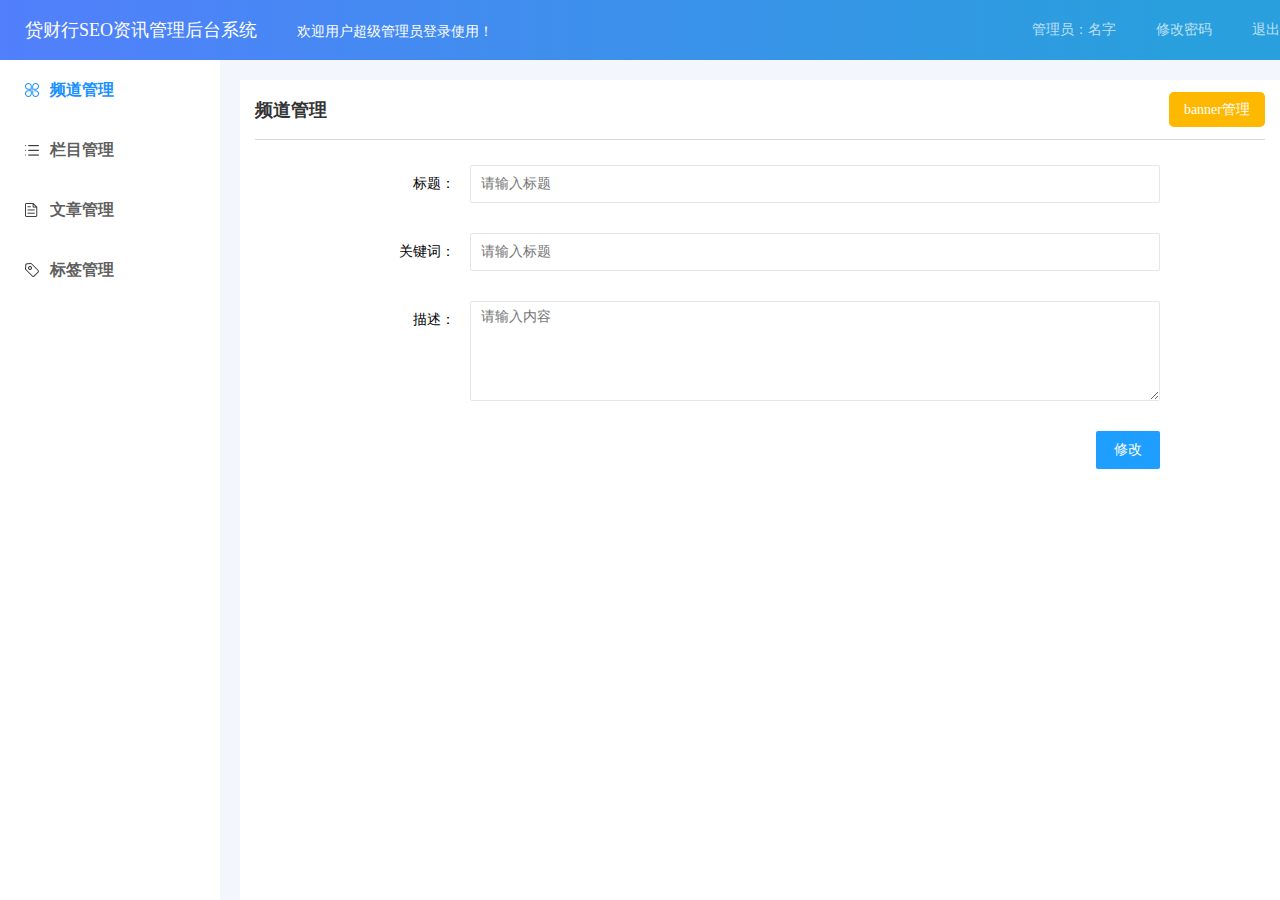
==== index.html @ a4a496fc "commit code" ====
<!DOCTYPE html>
<html lang="en">
<head>
    <meta charset="UTF-8">
    <link rel="stylesheet" href="jslib/layui/css/layui.css">
    <link rel="stylesheet" href="css/main.css">
    <title>贷财行SEO资讯管理后台系统</title>
</head>
<body class="layui-layout-body container">
    <div class="layui-layout layui-layout-admin">
        <!-- 头部区域 -->
        <div class="layui-header">
            <h1 class="layui-logo">贷财行SEO资讯管理后台系统</h1>
            <div class="layui-logo layui-logo-sub">欢迎用户超级管理员登录使用！</div>
            <ul class="layui-nav layui-layout-right">
                <li class="layui-nav-item">
                    <a href="javascript:;">
                        管理员：<span>名字</span>
                    </a>
                    <!-- <dl class="layui-nav-child">
                        <dd><a href="">基本资料</a></dd>
                        <dd><a href="">安全设置</a></dd>
                    </dl> -->
                </li>
                <li class="layui-nav-item"><a href="javascript:;" onclick="$('.mask-psw').show()">修改密码</a></li>
                <li class="layui-nav-item"><a href="login.html">退出</a></li>
            </ul>
        </div>
        <!-- 左侧导航区域 -->
        <div class="layui-side ">
            <div class="layui-side-scroll">
                <ul class="layui-nav layui-nav-tree" lay-filter="test">
                    <li class="layui-nav-item layui-this">
                        <a class="" href="index.html">频道管理</a>
                    </li>
                    <li class="layui-nav-item">
                        <a href="column.html">栏目管理</a>
                    </li>
                    <li class="layui-nav-item"><a href="article.html">文章管理</a></li>
                    <li class="layui-nav-item"><a href="tag.html">标签管理</a></li>
                </ul>
            </div>
        </div>
        <!-- 右侧内容区域 -->
        <div class="layui-body pd-body">
            <h2 class="layui-body-title">
                频道管理
                <button class="layui-btn layui-btn-warm fl-r" style="margin-top: 12px;" onclick="location.href='banner.html'" >banner管理</button>
            </h2>
            <div class="content content-channel">
                <div class=" form-pd">
                    <div class="layui-form-item">
                        <label class="layui-form-label">标题：</label>
                        <div class="layui-input-block">
                            <input type="text" name="title" placeholder="请输入标题" autocomplete="off" class="layui-input">
                        </div>
                    </div>
                    <div class="layui-form-item">
                        <label class="layui-form-label">关键词：</label>
                        <div class="layui-input-block">
                            <input type="text" name="title" placeholder="请输入标题" autocomplete="off" class="layui-input">
                        </div>
                    </div>
                    <div class="layui-form-item layui-form-text">
                        <label class="layui-form-label">描述：</label>
                        <div class="layui-input-block">
                            <textarea name="desc" placeholder="请输入内容" class="layui-textarea"></textarea>
                        </div>
                    </div>
                    <button class="layui-btn layui-btn-normal fl-r" onclick="$('.mask-pd-edit').show()">修改</button>
                </div>
            </div>
        </div>
        <div class="mask  mask-pd-edit">
            <div class="mask-bg"></div>
            <div class="mask-container">
                <h2>频道管理修改
                <i class="btn-x closeMask"></i>
                </h2>
                <form class="layui-form ">
                    <div class="layui-form-item">
                        <label class="layui-form-label">标题：</label>
                        <div class="layui-input-block">
                            <input type="text" name="title" placeholder="请输入标题" autocomplete="off" class="layui-input">
                        </div>
                    </div>
                    <div class="layui-form-item">
                        <label class="layui-form-label">关键词：</label>
                        <div class="layui-input-block">
                            <input type="text" name="keyword" placeholder="请输入标题" autocomplete="off" class="layui-input">
                        </div>
                    </div>
                    <div class="layui-form-item layui-form-text">
                        <label class="layui-form-label">描述：</label>
                        <div class="layui-input-block">
                            <textarea name="desc" placeholder="请输入内容" class="layui-textarea"></textarea>
                        </div>
                    </div>
                    <div class="mask-btn-box">
                        <button class="layui-btn layui-btn-normal" lay-submit lay-filter="channelBtn">确定</button>
                        <div class="layui-btn layui-btn-primary closeMask">取消</div>
                    </div>
                </form>
            </div>
        </div>
        <div class="mask  mask-psw">
            <div class="mask-bg"></div>
            <div class="mask-container">
                <h2>修改密码
                <i class="btn-x closeMask"></i>
                </h2>
                <form class="layui-form ">
                    <div class="layui-form-item">
                        <label class="layui-form-label">原密码：</label>
                        <div class="layui-input-block">
                            <input type="text" name="sourcePassword" required lay-verify="required" placeholder="请输入原密码" autocomplete="off" class="layui-input">
                        </div>
                    </div>
                    <div class="layui-form-item">
                        <label class="layui-form-label">新密码：</label>
                        <div class="layui-input-block">
                            <input type="text" name="modifiedPassword" required lay-verify="required" placeholder="请输入新密码" autocomplete="off" class="layui-input">
                        </div>
                    </div>
                    <div class="layui-form-item ">
                        <label class="layui-form-label">重复密码：</label>
                        <div class="layui-input-block">
                            <input type="text" name="modifiedPasswordTwo" required lay-verify="required" placeholder="请再次输入新密码" autocomplete="off" class="layui-input">
                        </div>
                    </div>
                    <div class="mask-btn-box">
                        <button class="layui-btn layui-btn-normal" lay-submit lay-filter="pswBtn">修改密码</button>
                        <div class="layui-btn layui-btn-primary closeMask">取消</div>
                    </div>
                </form>
            </div>
        </div>
    </div>
    <script src="jslib/jquery/jquery.min.js"></script>
    <script src="jslib/layui/layui.js"></script>
    <script src="js/main.js"></script>
    <script>
    layui.use(['element', 'layer', 'form'], function() {
        var element = layui.element,
            layer = layui.layer,
            form = layui.form,
            $ = layui.jquery;
        // 频道标签
        // 表单监听
        form.on('submit(channelBtn)', function(data) {
            ajaxBox(data.field, "/channel/modify", "index.html")
            return false;
        });
        // 修改密码
        form.on('submit(pswBtn)', function(data) {
            ajaxBox(data.field, "/api/account/modifyPassword", "index.html")
            return false;
        });
        channel()
    });
    </script>
</body>
</html>
---- jslib/layui/css/layui.css ----
/** layui-v2.2.5 MIT License By https://www.layui.com */
 .layui-inline,img{display:inline-block;vertical-align:middle}h1,h2,h3,h4,h5,h6{font-weight:400}.layui-edge,.layui-header,.layui-inline,.layui-main{position:relative}.layui-btn,.layui-edge,.layui-inline,img{vertical-align:middle}.layui-btn,.layui-disabled,.layui-icon,.layui-unselect{-webkit-user-select:none;-ms-user-select:none;-moz-user-select:none}blockquote,body,button,dd,div,dl,dt,form,h1,h2,h3,h4,h5,h6,input,li,ol,p,pre,td,textarea,th,ul{margin:0;padding:0;-webkit-tap-highlight-color:rgba(0,0,0,0)}a:active,a:hover{outline:0}img{border:none}li{list-style:none}table{border-collapse:collapse;border-spacing:0}h4,h5,h6{font-size:100%}button,input,optgroup,option,select,textarea{font-family:inherit;font-size:inherit;font-style:inherit;font-weight:inherit;outline:0}pre{white-space:pre-wrap;white-space:-moz-pre-wrap;white-space:-pre-wrap;white-space:-o-pre-wrap;word-wrap:break-word}body{line-height:24px;font:14px Helvetica Neue,Helvetica,PingFang SC,\5FAE\8F6F\96C5\9ED1,Tahoma,Arial,sans-serif}hr{height:1px;margin:10px 0;border:0;clear:both}a{color:#333;text-decoration:none}a cite{font-style:normal;*cursor:pointer}.layui-border-box,.layui-border-box *{box-sizing:border-box}.layui-box,.layui-box *{box-sizing:content-box}.layui-clear{clear:both;*zoom:1}.layui-clear:after{content:'\20';clear:both;*zoom:1;display:block;height:0}.layui-inline{*display:inline;*zoom:1}.layui-edge{display:inline-block;width:0;height:0;border-width:6px;border-style:dashed;border-color:transparent;overflow:hidden}.layui-edge-top{top:-4px;border-bottom-color:#999;border-bottom-style:solid}.layui-edge-right{border-left-color:#999;border-left-style:solid}.layui-edge-bottom{top:2px;border-top-color:#999;border-top-style:solid}.layui-edge-left{border-right-color:#999;border-right-style:solid}.layui-elip{text-overflow:ellipsis;overflow:hidden;white-space:nowrap}.layui-disabled,.layui-disabled:hover{color:#d2d2d2!important;cursor:not-allowed!important}.layui-circle{border-radius:100%}.layui-show{display:block!important}.layui-hide{display:none!important}@font-face{font-family:layui-icon;src:url(../font/iconfont.eot?v=220);src:url(../font/iconfont.eot?v=220#iefix) format('embedded-opentype'),url(../font/iconfont.svg?v=220#iconfont) format('svg'),url(../font/iconfont.woff?v=220) format('woff'),url(../font/iconfont.ttf?v=220) format('truetype')}.layui-icon{font-family:layui-icon!important;font-size:16px;font-style:normal;-webkit-font-smoothing:antialiased;-moz-osx-font-smoothing:grayscale}.layui-icon-duihua:before{content:"\e611"}.layui-icon-shezhi:before{content:"\e614"}.layui-icon-yinshenim:before{content:"\e60f"}.layui-icon-search:before{content:"\e615"}.layui-icon-fenxiang1:before{content:"\e641"}.layui-icon-shezhi1:before{content:"\e620"}.layui-icon-yinqing:before{content:"\e628"}.layui-icon-yuejuancuohao:before{content:"\1006"}.layui-icon-cuo:before{content:"\1007"}.layui-icon-baobiao:before{content:"\e629"}.layui-icon-star:before{content:"\e600"}.layui-icon-yuandian:before{content:"\e617"}.layui-icon-chat:before{content:"\e606"}.layui-icon-logo:before{content:"\e609"}.layui-icon-list:before{content:"\e60a"}.layui-icon-tubiao:before{content:"\e62c"}.layui-icon-right:before{content:"\1005"}.layui-icon-huanfu2:before{content:"\e61b"}.layui-icon-On-line:before{content:"\e610"}.layui-icon-biaoge:before{content:"\e62d"}.layui-icon-youyou:before{content:"\e602"}.layui-icon-zuozuo:before{content:"\e603"}.layui-icon-cart-simple:before{content:"\e698"}.layui-icon-cry:before{content:"\e69c"}.layui-icon-smile:before{content:"\e6af"}.layui-icon-survey:before{content:"\e6b2"}.layui-icon-tree:before{content:"\e62e"}.layui-icon-iconfont17:before{content:"\e62f"}.layui-icon-tianjia:before{content:"\e61f"}.layui-icon-xiazai:before{content:"\e601"}.layui-icon-xuanzemoban48:before{content:"\e630"}.layui-icon-gongju:before{content:"\e631"}.layui-icon-face-surprised:before{content:"\e664"}.layui-icon-bianji:before{content:"\e642"}.layui-icon-speaker:before{content:"\e645"}.layui-icon-xiangxia:before{content:"\e61a"}.layui-icon-wenjian:before{content:"\e621"}.layui-icon-layouts:before{content:"\e632"}.layui-icon-duigou:before{content:"\e618"}.layui-icon-tianjia1:before{content:"\e608"}.layui-icon-yaoyaozhibofanye:before{content:"\e633"}.layui-icon-read:before{content:"\e705"}.layui-icon-404:before{content:"\e61c"}.layui-icon-lunbozutu:before{content:"\e634"}.layui-icon-help:before{content:"\e607"}.layui-icon-daima1:before{content:"\e635"}.layui-icon-jinshui:before{content:"\e636"}.layui-icon-find-fill:before{content:"\e670"}.layui-icon-about:before{content:"\e60b"}.layui-icon-location:before{content:"\e715"}.layui-icon-xiangshang:before{content:"\e619"}.layui-icon-pause:before{content:"\e651"}.layui-icon-riqi:before{content:"\e637"}.layui-icon-uploadfile:before{content:"\e61d"}.layui-icon-delete:before{content:"\e640"}.layui-icon-play:before{content:"\e652"}.layui-icon-top:before{content:"\e604"}.layui-icon-haoyouqingqiu:before{content:"\e612"}.layui-icon-weibiaoti1:before{content:"\e605"}.layui-icon-chuangkou:before{content:"\e638"}.layui-icon-comiisbiaoqing:before{content:"\e60c"}.layui-icon-zhengque:before{content:"\e616"}.layui-icon-dollar:before{content:"\e659"}.layui-icon-iconfontwodehaoyou:before{content:"\e613"}.layui-icon-wenjianxiazai:before{content:"\e61e"}.layui-icon-tupian:before{content:"\e60d"}.layui-icon-lianjie:before{content:"\e64c"}.layui-icon-diamond:before{content:"\e735"}.layui-icon-jilu:before{content:"\e60e"}.layui-icon-liucheng:before{content:"\e622"}.layui-icon-fontstrikethrough:before{content:"\e64f"}.layui-icon-unlink:before{content:"\e64d"}.layui-icon-bianjiwenzi:before{content:"\e639"}.layui-icon-sanjiao:before{content:"\e623"}.layui-icon-danxuankuanghouxuan:before{content:"\e63f"}.layui-icon-danxuankuangxuanzhong:before{content:"\e643"}.layui-icon-juzhongduiqi:before{content:"\e647"}.layui-icon-youduiqi:before{content:"\e648"}.layui-icon-zuoduiqi:before{content:"\e649"}.layui-icon-gongsisvgtubiaozongji22:before{content:"\e626"}.layui-icon-gongsisvgtubiaozongji23:before{content:"\e627"}.layui-icon-refresh-2:before{content:"\1002"}.layui-icon-loading-1:before{content:"\e63e"}.layui-icon-return:before{content:"\e65c"}.layui-icon-jiacu:before{content:"\e62b"}.layui-icon-uploading:before{content:"\e67c"}.layui-icon-liaotianduihuaimgoutong:before{content:"\e63a"}.layui-icon-video:before{content:"\e6ed"}.layui-icon-headset:before{content:"\e6fc"}.layui-icon-wenjianjiafan:before{content:"\e624"}.layui-icon-shouji:before{content:"\e63b"}.layui-icon-tianjia2:before{content:"\e654"}.layui-icon-wenjianjia:before{content:"\e7a0"}.layui-icon-biaoqing:before{content:"\e650"}.layui-icon-html:before{content:"\e64b"}.layui-icon-biaodan:before{content:"\e63c"}.layui-icon-cart:before{content:"\e657"}.layui-icon-camera-fill:before{content:"\e65d"}.layui-icon-25:before{content:"\e62a"}.layui-icon-emwdaima:before{content:"\e64e"}.layui-icon-fire:before{content:"\e756"}.layui-icon-set:before{content:"\e716"}.layui-icon-zitixiahuaxian:before{content:"\e646"}.layui-icon-sanjiao1:before{content:"\e625"}.layui-icon-tips:before{content:"\e702"}.layui-icon-tupian-copy-copy:before{content:"\e64a"}.layui-icon-more-vertical:before{content:"\e671"}.layui-icon-zhuti2:before{content:"\e66c"}.layui-icon-loading:before{content:"\e63d"}.layui-icon-xieti:before{content:"\e644"}.layui-icon-refresh-1:before{content:"\e666"}.layui-icon-rmb:before{content:"\e65e"}.layui-icon-home:before{content:"\e68e"}.layui-icon-user:before{content:"\e770"}.layui-icon-notice:before{content:"\e667"}.layui-icon-voice:before{content:"\e688"}.layui-icon-download:before{content:"\e681"}.layui-icon-snowflake:before{content:"\e6b1"}.layui-icon-yemian1:before{content:"\e655"}.layui-icon-template:before{content:"\e663"}.layui-icon-auz:before{content:"\e672"}.layui-icon-console:before{content:"\e665"}.layui-icon-app:before{content:"\e653"}.layui-icon-xiayiye:before{content:"\e65a"}.layui-icon-website:before{content:"\e7ae"}.layui-icon-xiayiye1:before{content:"\e65b"}.layui-icon-component:before{content:"\e857"}.layui-icon-more:before{content:"\e65f"}.layui-icon-shrink-right:before{content:"\e668"}.layui-icon-spread-left:before{content:"\e66b"}.layui-icon-camera:before{content:"\e660"}.layui-icon-note:before{content:"\e66e"}.layui-icon-refresh:before{content:"\e669"}.layui-icon-nv:before{content:"\e661"}.layui-icon-nan:before{content:"\e662"}.layui-icon-senior:before{content:"\e674"}.layui-icon-theme:before{content:"\e66a"}.layui-icon-tread:before{content:"\e6c5"}.layui-icon-praise:before{content:"\e6c6"}.layui-icon-star-fill:before{content:"\e658"}.layui-icon-template-1:before{content:"\e656"}.layui-icon-loading-2:before{content:"\e66d"}.layui-main{width:1140px;margin:0 auto}.layui-header{z-index:1000;height:60px}.layui-header a:hover{transition:all .5s;-webkit-transition:all .5s}.layui-side{position:fixed;top:0;bottom:0;z-index:999;width:200px;overflow-x:hidden}.layui-side-scroll{width:220px;height:100%;overflow-x:hidden}.layui-body{position:absolute;left:200px;right:0;top:0;bottom:0;z-index:998;width:auto;overflow:hidden;overflow-y:auto;box-sizing:border-box}.layui-layout-body{overflow:hidden}.layui-layout-admin .layui-header{background-color:#23262E}.layui-layout-admin .layui-side{top:60px;width:200px;overflow-x:hidden}.layui-layout-admin .layui-body{top:60px;bottom:44px}.layui-layout-admin .layui-main{width:auto;margin:0 15px}.layui-layout-admin .layui-footer{position:fixed;left:200px;right:0;bottom:0;height:44px;line-height:44px;padding:0 15px;background-color:#eee}.layui-layout-admin .layui-logo{position:absolute;left:0;top:0;width:200px;height:100%;line-height:60px;text-align:center;color:#009688;font-size:16px}.layui-layout-admin .layui-header .layui-nav{background:0 0}.layui-layout-left{position:absolute!important;left:200px;top:0}.layui-layout-right{position:absolute!important;right:0;top:0}.layui-container{position:relative;margin:0 auto;padding:0 15px;box-sizing:border-box}.layui-fluid{position:relative;margin:0 auto;padding:0 15px}.layui-row:after,.layui-row:before{content:'';display:block;clear:both}.layui-col-lg1,.layui-col-lg10,.layui-col-lg11,.layui-col-lg12,.layui-col-lg2,.layui-col-lg3,.layui-col-lg4,.layui-col-lg5,.layui-col-lg6,.layui-col-lg7,.layui-col-lg8,.layui-col-lg9,.layui-col-md1,.layui-col-md10,.layui-col-md11,.layui-col-md12,.layui-col-md2,.layui-col-md3,.layui-col-md4,.layui-col-md5,.layui-col-md6,.layui-col-md7,.layui-col-md8,.layui-col-md9,.layui-col-sm1,.layui-col-sm10,.layui-col-sm11,.layui-col-sm12,.layui-col-sm2,.layui-col-sm3,.layui-col-sm4,.layui-col-sm5,.layui-col-sm6,.layui-col-sm7,.layui-col-sm8,.layui-col-sm9,.layui-col-xs1,.layui-col-xs10,.layui-col-xs11,.layui-col-xs12,.layui-col-xs2,.layui-col-xs3,.layui-col-xs4,.layui-col-xs5,.layui-col-xs6,.layui-col-xs7,.layui-col-xs8,.layui-col-xs9{position:relative;display:block;box-sizing:border-box}.layui-col-xs1,.layui-col-xs10,.layui-col-xs11,.layui-col-xs12,.layui-col-xs2,.layui-col-xs3,.layui-col-xs4,.layui-col-xs5,.layui-col-xs6,.layui-col-xs7,.layui-col-xs8,.layui-col-xs9{float:left}.layui-col-xs1{width:8.33333333%}.layui-col-xs2{width:16.66666667%}.layui-col-xs3{width:25%}.layui-col-xs4{width:33.33333333%}.layui-col-xs5{width:41.66666667%}.layui-col-xs6{width:50%}.layui-col-xs7{width:58.33333333%}.layui-col-xs8{width:66.66666667%}.layui-col-xs9{width:75%}.layui-col-xs10{width:83.33333333%}.layui-col-xs11{width:91.66666667%}.layui-col-xs12{width:100%}.layui-col-xs-offset1{margin-left:8.33333333%}.layui-col-xs-offset2{margin-left:16.66666667%}.layui-col-xs-offset3{margin-left:25%}.layui-col-xs-offset4{margin-left:33.33333333%}.layui-col-xs-offset5{margin-left:41.66666667%}.layui-col-xs-offset6{margin-left:50%}.layui-col-xs-offset7{margin-left:58.33333333%}.layui-col-xs-offset8{margin-left:66.66666667%}.layui-col-xs-offset9{margin-left:75%}.layui-col-xs-offset10{margin-left:83.33333333%}.layui-col-xs-offset11{margin-left:91.66666667%}.layui-col-xs-offset12{margin-left:100%}@media screen and (max-width:768px){.layui-hide-xs{display:none!important}.layui-show-xs-block{display:block!important}.layui-show-xs-inline{display:inline!important}.layui-show-xs-inline-block{display:inline-block!important}}@media screen and (min-width:768px){.layui-container{width:750px}.layui-hide-sm{display:none!important}.layui-show-sm-block{display:block!important}.layui-show-sm-inline{display:inline!important}.layui-show-sm-inline-block{display:inline-block!important}.layui-col-sm1,.layui-col-sm10,.layui-col-sm11,.layui-col-sm12,.layui-col-sm2,.layui-col-sm3,.layui-col-sm4,.layui-col-sm5,.layui-col-sm6,.layui-col-sm7,.layui-col-sm8,.layui-col-sm9{float:left}.layui-col-sm1{width:8.33333333%}.layui-col-sm2{width:16.66666667%}.layui-col-sm3{width:25%}.layui-col-sm4{width:33.33333333%}.layui-col-sm5{width:41.66666667%}.layui-col-sm6{width:50%}.layui-col-sm7{width:58.33333333%}.layui-col-sm8{width:66.66666667%}.layui-col-sm9{width:75%}.layui-col-sm10{width:83.33333333%}.layui-col-sm11{width:91.66666667%}.layui-col-sm12{width:100%}.layui-col-sm-offset1{margin-left:8.33333333%}.layui-col-sm-offset2{margin-left:16.66666667%}.layui-col-sm-offset3{margin-left:25%}.layui-col-sm-offset4{margin-left:33.33333333%}.layui-col-sm-offset5{margin-left:41.66666667%}.layui-col-sm-offset6{margin-left:50%}.layui-col-sm-offset7{margin-left:58.33333333%}.layui-col-sm-offset8{margin-left:66.66666667%}.layui-col-sm-offset9{margin-left:75%}.layui-col-sm-offset10{margin-left:83.33333333%}.layui-col-sm-offset11{margin-left:91.66666667%}.layui-col-sm-offset12{margin-left:100%}}@media screen and (min-width:992px){.layui-container{width:970px}.layui-hide-md{display:none!important}.layui-show-md-block{display:block!important}.layui-show-md-inline{display:inline!important}.layui-show-md-inline-block{display:inline-block!important}.layui-col-md1,.layui-col-md10,.layui-col-md11,.layui-col-md12,.layui-col-md2,.layui-col-md3,.layui-col-md4,.layui-col-md5,.layui-col-md6,.layui-col-md7,.layui-col-md8,.layui-col-md9{float:left}.layui-col-md1{width:8.33333333%}.layui-col-md2{width:16.66666667%}.layui-col-md3{width:25%}.layui-col-md4{width:33.33333333%}.layui-col-md5{width:41.66666667%}.layui-col-md6{width:50%}.layui-col-md7{width:58.33333333%}.layui-col-md8{width:66.66666667%}.layui-col-md9{width:75%}.layui-col-md10{width:83.33333333%}.layui-col-md11{width:91.66666667%}.layui-col-md12{width:100%}.layui-col-md-offset1{margin-left:8.33333333%}.layui-col-md-offset2{margin-left:16.66666667%}.layui-col-md-offset3{margin-left:25%}.layui-col-md-offset4{margin-left:33.33333333%}.layui-col-md-offset5{margin-left:41.66666667%}.layui-col-md-offset6{margin-left:50%}.layui-col-md-offset7{margin-left:58.33333333%}.layui-col-md-offset8{margin-left:66.66666667%}.layui-col-md-offset9{margin-left:75%}.layui-col-md-offset10{margin-left:83.33333333%}.layui-col-md-offset11{margin-left:91.66666667%}.layui-col-md-offset12{margin-left:100%}}@media screen and (min-width:1200px){.layui-container{width:1170px}.layui-hide-lg{display:none!important}.layui-show-lg-block{display:block!important}.layui-show-lg-inline{display:inline!important}.layui-show-lg-inline-block{display:inline-block!important}.layui-col-lg1,.layui-col-lg10,.layui-col-lg11,.layui-col-lg12,.layui-col-lg2,.layui-col-lg3,.layui-col-lg4,.layui-col-lg5,.layui-col-lg6,.layui-col-lg7,.layui-col-lg8,.layui-col-lg9{float:left}.layui-col-lg1{width:8.33333333%}.layui-col-lg2{width:16.66666667%}.layui-col-lg3{width:25%}.layui-col-lg4{width:33.33333333%}.layui-col-lg5{width:41.66666667%}.layui-col-lg6{width:50%}.layui-col-lg7{width:58.33333333%}.layui-col-lg8{width:66.66666667%}.layui-col-lg9{width:75%}.layui-col-lg10{width:83.33333333%}.layui-col-lg11{width:91.66666667%}.layui-col-lg12{width:100%}.layui-col-lg-offset1{margin-left:8.33333333%}.layui-col-lg-offset2{margin-left:16.66666667%}.layui-col-lg-offset3{margin-left:25%}.layui-col-lg-offset4{margin-left:33.33333333%}.layui-col-lg-offset5{margin-left:41.66666667%}.layui-col-lg-offset6{margin-left:50%}.layui-col-lg-offset7{margin-left:58.33333333%}.layui-col-lg-offset8{margin-left:66.66666667%}.layui-col-lg-offset9{margin-left:75%}.layui-col-lg-offset10{margin-left:83.33333333%}.layui-col-lg-offset11{margin-left:91.66666667%}.layui-col-lg-offset12{margin-left:100%}}.layui-col-space1{margin:-.5px}.layui-col-space1>*{padding:.5px}.layui-col-space3{margin:-1.5px}.layui-col-space3>*{padding:1.5px}.layui-col-space5{margin:-2.5px}.layui-col-space5>*{padding:2.5px}.layui-col-space8{margin:-3.5px}.layui-col-space8>*{padding:3.5px}.layui-col-space10{margin:-5px}.layui-col-space10>*{padding:5px}.layui-col-space12{margin:-6px}.layui-col-space12>*{padding:6px}.layui-col-space15{margin:-7.5px}.layui-col-space15>*{padding:7.5px}.layui-col-space18{margin:-9px}.layui-col-space18>*{padding:9px}.layui-col-space20{margin:-10px}.layui-col-space20>*{padding:10px}.layui-col-space22{margin:-11px}.layui-col-space22>*{padding:11px}.layui-col-space25{margin:-12.5px}.layui-col-space25>*{padding:12.5px}.layui-col-space30{margin:-15px}.layui-col-space30>*{padding:15px}.layui-btn,.layui-input,.layui-select,.layui-textarea,.layui-upload-button{outline:0;-webkit-appearance:none;transition:all .3s;-webkit-transition:all .3s;box-sizing:border-box}.layui-elem-quote{margin-bottom:10px;padding:15px;line-height:22px;border-left:5px solid #009688;border-radius:0 2px 2px 0;background-color:#f2f2f2}.layui-quote-nm{border-style:solid;border-width:1px 1px 1px 5px;background:0 0}.layui-elem-field{margin-bottom:10px;padding:0;border-width:1px;border-style:solid}.layui-elem-field legend{margin-left:20px;padding:0 10px;font-size:20px;font-weight:300}.layui-field-title{margin:10px 0 20px;border-width:1px 0 0}.layui-field-box{padding:10px 15px}.layui-field-title .layui-field-box{padding:10px 0}.layui-progress{position:relative;height:6px;border-radius:20px;background-color:#e2e2e2}.layui-progress-bar{position:absolute;left:0;top:0;width:0;max-width:100%;height:6px;border-radius:20px;text-align:right;background-color:#5FB878;transition:all .3s;-webkit-transition:all .3s}.layui-progress-big,.layui-progress-big .layui-progress-bar{height:18px;line-height:18px}.layui-progress-text{position:relative;top:-20px;line-height:18px;font-size:12px;color:#666}.layui-progress-big .layui-progress-text{position:static;padding:0 10px;color:#fff}.layui-collapse{border-width:1px;border-style:solid;border-radius:2px}.layui-colla-content,.layui-colla-item{border-top-width:1px;border-top-style:solid}.layui-colla-item:first-child{border-top:none}.layui-colla-title{position:relative;height:42px;line-height:42px;padding:0 15px 0 35px;color:#333;background-color:#f2f2f2;cursor:pointer;font-size:14px}.layui-colla-content{display:none;padding:10px 15px;line-height:22px;color:#666}.layui-colla-icon{position:absolute;left:15px;top:0;font-size:14px}.layui-card-body,.layui-card-header,.layui-form-label,.layui-form-mid,.layui-form-select,.layui-input-block,.layui-input-inline,.layui-textarea{position:relative}.layui-card{margin-bottom:15px;border-radius:2px;background-color:#fff;box-shadow:0 1px 2px 0 rgba(0,0,0,.05)}.layui-card:last-child{margin-bottom:0}.layui-card-header{height:42px;line-height:42px;padding:0 15px;border-bottom:1px solid #f6f6f6;color:#333;border-radius:2px 2px 0 0;font-size:14px}.layui-bg-black,.layui-bg-blue,.layui-bg-cyan,.layui-bg-green,.layui-bg-orange,.layui-bg-red{color:#fff!important}.layui-card-body{padding:10px 15px;line-height:24px}.layui-card-body .layui-table{margin:5px 0}.layui-card .layui-tab{margin:0}.layui-panel-window{position:relative;padding:15px;border-radius:0;border-top:5px solid #E6E6E6;background-color:#fff}.layui-bg-red{background-color:#FF5722!important}.layui-bg-orange{background-color:#FFB800!important}.layui-bg-green{background-color:#009688!important}.layui-bg-cyan{background-color:#2F4056!important}.layui-bg-blue{background-color:#1E9FFF!important}.layui-bg-black{background-color:#393D49!important}.layui-bg-gray{background-color:#eee!important;color:#666!important}.layui-badge-rim,.layui-colla-content,.layui-colla-item,.layui-collapse,.layui-elem-field,.layui-form-pane .layui-form-item[pane],.layui-form-pane .layui-form-label,.layui-input,.layui-layedit,.layui-layedit-tool,.layui-quote-nm,.layui-select,.layui-tab-bar,.layui-tab-card,.layui-tab-title,.layui-tab-title .layui-this:after,.layui-textarea{border-color:#e6e6e6}.layui-timeline-item:before,hr{background-color:#e6e6e6}.layui-text{line-height:22px;font-size:14px;color:#666}.layui-text h1,.layui-text h2,.layui-text h3{font-weight:500;color:#333}.layui-text h1{font-size:30px}.layui-text h2{font-size:24px}.layui-text h3{font-size:18px}.layui-text a:not(.layui-btn){color:#01AAED}.layui-text a:not(.layui-btn):hover{text-decoration:underline}.layui-text ul{padding:5px 0 5px 15px}.layui-text ul li{margin-top:5px;list-style-type:disc}.layui-text em,.layui-word-aux{color:#999!important;padding:0 5px!important}.layui-btn{display:inline-block;height:38px;line-height:38px;padding:0 18px;background-color:#009688;color:#fff;white-space:nowrap;text-align:center;font-size:14px;border:none;border-radius:2px;cursor:pointer}.layui-btn:hover{opacity:.8;filter:alpha(opacity=80);color:#fff}.layui-btn:active{opacity:1;filter:alpha(opacity=100)}.layui-btn+.layui-btn{margin-left:10px}.layui-btn-container{font-size:0}.layui-btn-container .layui-btn{margin-right:10px;margin-bottom:10px}.layui-btn-container .layui-btn+.layui-btn{margin-left:0}.layui-table .layui-btn-container .layui-btn{margin-bottom:9px}.layui-btn-radius{border-radius:100px}.layui-btn .layui-icon{margin-right:3px;font-size:18px;vertical-align:bottom;vertical-align:middle\9}.layui-btn-primary{border:1px solid #C9C9C9;background-color:#fff;color:#555}.layui-btn-primary:hover{border-color:#009688;color:#333}.layui-btn-normal{background-color:#1E9FFF}.layui-btn-warm{background-color:#FFB800}.layui-btn-danger{background-color:#FF5722}.layui-btn-disabled,.layui-btn-disabled:active,.layui-btn-disabled:hover{border:1px solid #e6e6e6;background-color:#FBFBFB;color:#C9C9C9;cursor:not-allowed;opacity:1}.layui-btn-lg{height:44px;line-height:44px;padding:0 25px;font-size:16px}.layui-btn-sm{height:30px;line-height:30px;padding:0 10px;font-size:12px}.layui-btn-sm i{font-size:16px!important}.layui-btn-xs{height:22px;line-height:22px;padding:0 5px;font-size:12px}.layui-btn-xs i{font-size:14px!important}.layui-btn-group{display:inline-block;vertical-align:middle;font-size:0}.layui-btn-group .layui-btn{margin-left:0!important;margin-right:0!important;border-left:1px solid rgba(255,255,255,.5);border-radius:0}.layui-btn-group .layui-btn-primary{border-left:none}.layui-btn-group .layui-btn-primary:hover{border-color:#C9C9C9;color:#009688}.layui-btn-group .layui-btn:first-child{border-left:none;border-radius:2px 0 0 2px}.layui-btn-group .layui-btn-primary:first-child{border-left:1px solid #c9c9c9}.layui-btn-group .layui-btn:last-child{border-radius:0 2px 2px 0}.layui-btn-group .layui-btn+.layui-btn{margin-left:0}.layui-btn-group+.layui-btn-group{margin-left:10px}.layui-btn-fluid{width:100%}.layui-input,.layui-select,.layui-textarea{height:38px;line-height:1.3;line-height:38px\9;border-width:1px;border-style:solid;background-color:#fff;border-radius:2px}.layui-input::-webkit-input-placeholder,.layui-select::-webkit-input-placeholder,.layui-textarea::-webkit-input-placeholder{line-height:1.3}.layui-input,.layui-textarea{display:block;width:100%;padding-left:10px}.layui-input:hover,.layui-textarea:hover{border-color:#D2D2D2!important}.layui-input:focus,.layui-textarea:focus{border-color:#C9C9C9!important}.layui-textarea{min-height:100px;height:auto;line-height:20px;padding:6px 10px;resize:vertical}.layui-select{padding:0 10px}.layui-form input[type=checkbox],.layui-form input[type=radio],.layui-form select{display:none}.layui-form [lay-ignore]{display:initial}.layui-form-item{margin-bottom:15px;clear:both;*zoom:1}.layui-form-item:after{content:'\20';clear:both;*zoom:1;display:block;height:0}.layui-form-label{float:left;display:block;padding:9px 15px;width:80px;font-weight:400;line-height:20px;text-align:right}.layui-form-label-col{display:block;float:none;padding:9px 0;line-height:20px;text-align:left}.layui-form-item .layui-inline{margin-bottom:5px;margin-right:10px}.layui-input-block{margin-left:110px;min-height:36px}.layui-input-inline{display:inline-block;vertical-align:middle}.layui-form-item .layui-input-inline{float:left;width:190px;margin-right:10px}.layui-form-text .layui-input-inline{width:auto}.layui-form-mid{float:left;display:block;padding:9px 0!important;line-height:20px;margin-right:10px}.layui-form-danger+.layui-form-select .layui-input,.layui-form-danger:focus{border-color:#FF5722!important}.layui-form-select .layui-input{padding-right:30px;cursor:pointer}.layui-form-select .layui-edge{position:absolute;right:10px;top:50%;margin-top:-3px;cursor:pointer;border-width:6px;border-top-color:#c2c2c2;border-top-style:solid;transition:all .3s;-webkit-transition:all .3s}.layui-form-select dl{display:none;position:absolute;left:0;top:42px;padding:5px 0;z-index:999;min-width:100%;border:1px solid #d2d2d2;max-height:300px;overflow-y:auto;background-color:#fff;border-radius:2px;box-shadow:0 2px 4px rgba(0,0,0,.12);box-sizing:border-box}.layui-form-select dl dd,.layui-form-select dl dt{padding:0 10px;line-height:36px;white-space:nowrap;overflow:hidden;text-overflow:ellipsis}.layui-form-select dl dt{font-size:12px;color:#999}.layui-form-select dl dd{cursor:pointer}.layui-form-select dl dd:hover{background-color:#f2f2f2}.layui-form-select .layui-select-group dd{padding-left:20px}.layui-form-select dl dd.layui-select-tips{padding-left:10px!important;color:#999}.layui-form-select dl dd.layui-this{background-color:#5FB878;color:#fff}.layui-form-checkbox,.layui-form-select dl dd.layui-disabled{background-color:#fff}.layui-form-selected dl{display:block}.layui-form-checkbox,.layui-form-checkbox *,.layui-form-switch{display:inline-block;vertical-align:middle}.layui-form-selected .layui-edge{margin-top:-9px;-webkit-transform:rotate(180deg);transform:rotate(180deg);margin-top:-3px\9}:root .layui-form-selected .layui-edge{margin-top:-9px\0/IE9}.layui-form-selectup dl{top:auto;bottom:42px}.layui-select-none{margin:5px 0;text-align:center;color:#999}.layui-select-disabled .layui-disabled{border-color:#eee!important}.layui-select-disabled .layui-edge{border-top-color:#d2d2d2}.layui-form-checkbox{position:relative;height:30px;line-height:28px;margin-right:10px;padding-right:30px;border:1px solid #d2d2d2;cursor:pointer;font-size:0;border-radius:2px;-webkit-transition:.1s linear;transition:.1s linear;box-sizing:border-box}.layui-form-checkbox:hover{border:1px solid #c2c2c2}.layui-form-checkbox span{padding:0 10px;height:100%;font-size:14px;background-color:#d2d2d2;color:#fff;overflow:hidden;white-space:nowrap;text-overflow:ellipsis}.layui-form-checkbox:hover span{background-color:#c2c2c2}.layui-form-checkbox i{position:absolute;right:0;width:30px;color:#fff;font-size:20px;text-align:center}.layui-form-checkbox:hover i{color:#c2c2c2}.layui-form-checked,.layui-form-checked:hover{border-color:#5FB878}.layui-form-checked span,.layui-form-checked:hover span{background-color:#5FB878}.layui-form-checked i,.layui-form-checked:hover i{color:#5FB878}.layui-form-item .layui-form-checkbox{margin-top:4px}.layui-form-checkbox[lay-skin=primary]{height:auto!important;line-height:normal!important;border:none!important;margin-right:0;padding-right:0;background:0 0}.layui-form-checkbox[lay-skin=primary] span{float:right;padding-right:15px;line-height:18px;background:0 0;color:#666}.layui-form-checkbox[lay-skin=primary] i{position:relative;top:0;width:16px;height:16px;line-height:16px;border:1px solid #d2d2d2;font-size:12px;border-radius:2px;background-color:#fff;-webkit-transition:.1s linear;transition:.1s linear}.layui-form-checkbox[lay-skin=primary]:hover i{border-color:#5FB878;color:#fff}.layui-form-checked[lay-skin=primary] i{border-color:#5FB878;background-color:#5FB878;color:#fff}.layui-checkbox-disbaled[lay-skin=primary] span{background:0 0!important;color:#c2c2c2}.layui-checkbox-disbaled[lay-skin=primary]:hover i{border-color:#d2d2d2}.layui-form-item .layui-form-checkbox[lay-skin=primary]{margin-top:10px}.layui-form-switch{position:relative;height:22px;line-height:22px;width:42px;padding:0 5px;margin-top:8px;border:1px solid #d2d2d2;border-radius:20px;cursor:pointer;background-color:#fff;-webkit-transition:.1s linear;transition:.1s linear}.layui-form-switch i{position:absolute;left:5px;top:3px;width:16px;height:16px;border-radius:20px;background-color:#d2d2d2;-webkit-transition:.1s linear;transition:.1s linear}.layui-form-switch em{position:absolute;right:5px;top:0;width:25px;padding:0!important;text-align:center!important;color:#999!important;font-style:normal!important;font-size:12px}.layui-form-onswitch{border-color:#5FB878;background-color:#5FB878}.layui-form-onswitch i{left:32px;background-color:#fff}.layui-form-onswitch em{left:5px;right:auto;color:#fff!important}.layui-checkbox-disbaled{border-color:#e2e2e2!important}.layui-checkbox-disbaled span{background-color:#e2e2e2!important}.layui-checkbox-disbaled:hover i{color:#fff!important}[lay-radio]{display:none}.layui-form-radio,.layui-form-radio *{display:inline-block;vertical-align:middle}.layui-form-radio{line-height:28px;margin:6px 10px 0 0;padding-right:10px;cursor:pointer;font-size:0}.layui-form-radio *{font-size:14px}.layui-form-radio>i{margin-right:8px;font-size:22px;color:#c2c2c2}.layui-form-radio>i:hover,.layui-form-radioed>i{color:#5FB878}.layui-radio-disbaled>i{color:#e2e2e2!important}.layui-form-pane .layui-form-label{width:110px;padding:8px 15px;height:38px;line-height:20px;border-width:1px;border-style:solid;border-radius:2px 0 0 2px;text-align:center;background-color:#FBFBFB;overflow:hidden;white-space:nowrap;text-overflow:ellipsis;box-sizing:border-box}.layui-form-pane .layui-input-inline{margin-left:-1px}.layui-form-pane .layui-input-block{margin-left:110px;left:-1px}.layui-form-pane .layui-input{border-radius:0 2px 2px 0}.layui-form-pane .layui-form-text .layui-form-label{float:none;width:100%;border-radius:2px;box-sizing:border-box;text-align:left}.layui-form-pane .layui-form-text .layui-input-inline{display:block;margin:0;top:-1px;clear:both}.layui-form-pane .layui-form-text .layui-input-block{margin:0;left:0;top:-1px}.layui-form-pane .layui-form-text .layui-textarea{min-height:100px;border-radius:0 0 2px 2px}.layui-form-pane .layui-form-checkbox{margin:4px 0 4px 10px}.layui-form-pane .layui-form-radio,.layui-form-pane .layui-form-switch{margin-top:6px;margin-left:10px}.layui-form-pane .layui-form-item[pane]{position:relative;border-width:1px;border-style:solid}.layui-form-pane .layui-form-item[pane] .layui-form-label{position:absolute;left:0;top:0;height:100%;border-width:0 1px 0 0}.layui-form-pane .layui-form-item[pane] .layui-input-inline{margin-left:110px}@media screen and (max-width:450px){.layui-form-item .layui-form-label{text-overflow:ellipsis;overflow:hidden;white-space:nowrap}.layui-form-item .layui-inline{display:block;margin-right:0;margin-bottom:20px;clear:both}.layui-form-item .layui-inline:after{content:'\20';clear:both;display:block;height:0}.layui-form-item .layui-input-inline{display:block;float:none;left:-3px;width:auto;margin:0 0 10px 112px}.layui-form-item .layui-input-inline+.layui-form-mid{margin-left:110px;top:-5px;padding:0}.layui-form-item .layui-form-checkbox{margin-right:5px;margin-bottom:5px}}.layui-layedit{border-width:1px;border-style:solid;border-radius:2px}.layui-layedit-tool{padding:3px 5px;border-bottom-width:1px;border-bottom-style:solid;font-size:0}.layedit-tool-fixed{position:fixed;top:0;border-top:1px solid #e2e2e2}.layui-layedit-tool .layedit-tool-mid,.layui-layedit-tool .layui-icon{display:inline-block;vertical-align:middle;text-align:center;font-size:14px}.layui-layedit-tool .layui-icon{position:relative;width:32px;height:30px;line-height:30px;margin:3px 5px;color:#777;cursor:pointer;border-radius:2px}.layui-layedit-tool .layui-icon:hover{color:#393D49}.layui-layedit-tool .layui-icon:active{color:#000}.layui-layedit-tool .layedit-tool-active{background-color:#e2e2e2;color:#000}.layui-layedit-tool .layui-disabled,.layui-layedit-tool .layui-disabled:hover{color:#d2d2d2;cursor:not-allowed}.layui-layedit-tool .layedit-tool-mid{width:1px;height:18px;margin:0 10px;background-color:#d2d2d2}.layedit-tool-html{width:50px!important;font-size:30px!important}.layedit-tool-b,.layedit-tool-code,.layedit-tool-help{font-size:16px!important}.layedit-tool-d,.layedit-tool-face,.layedit-tool-image,.layedit-tool-unlink{font-size:18px!important}.layedit-tool-image input{position:absolute;font-size:0;left:0;top:0;width:100%;height:100%;opacity:.01;filter:Alpha(opacity=1);cursor:pointer}.layui-layedit-iframe iframe{display:block;width:100%}#LAY_layedit_code{overflow:hidden}.layui-laypage{display:inline-block;*display:inline;*zoom:1;vertical-align:middle;margin:10px 0;font-size:0}.layui-laypage>a:first-child,.layui-laypage>a:first-child em{border-radius:2px 0 0 2px}.layui-laypage>a:last-child,.layui-laypage>a:last-child em{border-radius:0 2px 2px 0}.layui-laypage>:first-child{margin-left:0!important}.layui-laypage>:last-child{margin-right:0!important}.layui-laypage a,.layui-laypage button,.layui-laypage input,.layui-laypage select,.layui-laypage span{border:1px solid #e2e2e2}.layui-laypage a,.layui-laypage span{display:inline-block;*display:inline;*zoom:1;vertical-align:middle;padding:0 15px;height:28px;line-height:28px;margin:0 -1px 5px 0;background-color:#fff;color:#333;font-size:12px}.layui-laypage a:hover{color:#009688}.layui-laypage em{font-style:normal}.layui-laypage .layui-laypage-spr{color:#999;font-weight:700}.layui-laypage a{text-decoration:none}.layui-laypage .layui-laypage-curr{position:relative}.layui-laypage .layui-laypage-curr em{position:relative;color:#fff}.layui-laypage .layui-laypage-curr .layui-laypage-em{position:absolute;left:-1px;top:-1px;padding:1px;width:100%;height:100%;background-color:#009688}.layui-laypage-em{border-radius:2px}.layui-laypage-next em,.layui-laypage-prev em{font-family:Sim sun;font-size:16px}.layui-laypage .layui-laypage-count,.layui-laypage .layui-laypage-limits,.layui-laypage .layui-laypage-skip{margin-left:10px;margin-right:10px;padding:0;border:none}.layui-laypage .layui-laypage-limits{vertical-align:top}.layui-laypage select{height:22px;padding:3px;border-radius:2px;cursor:pointer}.layui-laypage .layui-laypage-skip{height:30px;line-height:30px;color:#999}.layui-laypage button,.layui-laypage input{height:30px;line-height:30px;border-radius:2px;vertical-align:top;background-color:#fff;box-sizing:border-box}.layui-laypage input{display:inline-block;width:40px;margin:0 10px;padding:0 3px;text-align:center}.layui-laypage input:focus,.layui-laypage select:focus{border-color:#009688!important}.layui-laypage button{margin-left:10px;padding:0 10px;cursor:pointer}.layui-table,.layui-table-view{margin:10px 0}.layui-flow-more{margin:10px 0;text-align:center;color:#999;font-size:14px}.layui-flow-more a{height:32px;line-height:32px}.layui-flow-more a *{display:inline-block;vertical-align:top}.layui-flow-more a cite{padding:0 20px;border-radius:3px;background-color:#eee;color:#333;font-style:normal}.layui-flow-more a cite:hover{opacity:.8}.layui-flow-more a i{font-size:30px;color:#737383}.layui-table{width:100%;background-color:#fff;color:#666}.layui-table tr{transition:all .3s;-webkit-transition:all .3s}.layui-table th{text-align:left;font-weight:400}.layui-table tbody tr:hover,.layui-table thead tr,.layui-table-click,.layui-table-header,.layui-table-hover,.layui-table-mend,.layui-table-patch,.layui-table-tool,.layui-table[lay-even] tr:nth-child(even){background-color:#f2f2f2}.layui-table td,.layui-table th,.layui-table-fixed-r,.layui-table-header,.layui-table-page,.layui-table-tips-main,.layui-table-tool,.layui-table-view,.layui-table[lay-skin=line],.layui-table[lay-skin=row]{border-width:1px;border-style:solid;border-color:#e6e6e6}.layui-table td,.layui-table th{position:relative;padding:9px 15px;min-height:20px;line-height:20px;font-size:14px}.layui-table[lay-skin=line] td,.layui-table[lay-skin=line] th{border-width:0 0 1px}.layui-table[lay-skin=row] td,.layui-table[lay-skin=row] th{border-width:0 1px 0 0}.layui-table[lay-skin=nob] td,.layui-table[lay-skin=nob] th{border:none}.layui-table img{max-width:100px}.layui-table[lay-size=lg] td,.layui-table[lay-size=lg] th{padding:15px 30px}.layui-table-view .layui-table[lay-size=lg] .layui-table-cell{height:40px;line-height:40px}.layui-table[lay-size=sm] td,.layui-table[lay-size=sm] th{font-size:12px;padding:5px 10px}.layui-table-view .layui-table[lay-size=sm] .layui-table-cell{height:20px;line-height:20px}.layui-table[lay-data]{display:none}.layui-table-box,.layui-table-view{position:relative;overflow:hidden}.layui-table-view .layui-table{position:relative;width:auto;margin:0}.layui-table-body,.layui-table-header .layui-table,.layui-table-page{margin-bottom:-1px}.layui-table-view .layui-table[lay-skin=line]{border-width:0 1px 0 0}.layui-table-view .layui-table[lay-skin=row]{border-width:0 0 1px}.layui-table-view .layui-table td,.layui-table-view .layui-table th{padding:5px 0;border-top:none;border-left:none}.layui-table-view .layui-table td{cursor:default}.layui-table-view .layui-form-checkbox[lay-skin=primary] i{width:18px;height:18px}.layui-table-header{border-width:0 0 1px;overflow:hidden}.layui-table-sort{width:10px;height:20px;margin-left:5px;cursor:pointer!important}.layui-table-sort .layui-edge{position:absolute;left:5px;border-width:5px}.layui-table-sort .layui-table-sort-asc{top:4px;border-top:none;border-bottom-style:solid;border-bottom-color:#b2b2b2}.layui-table-sort .layui-table-sort-asc:hover{border-bottom-color:#666}.layui-table-sort .layui-table-sort-desc{bottom:4px;border-bottom:none;border-top-style:solid;border-top-color:#b2b2b2}.layui-table-sort .layui-table-sort-desc:hover{border-top-color:#666}.layui-table-sort[lay-sort=asc] .layui-table-sort-asc{border-bottom-color:#000}.layui-table-sort[lay-sort=desc] .layui-table-sort-desc{border-top-color:#000}.layui-table-cell{height:28px;line-height:28px;padding:0 15px;position:relative;overflow:hidden;text-overflow:ellipsis;white-space:nowrap;box-sizing:border-box}.layui-table-cell .layui-form-checkbox[lay-skin=primary]{top:-1px;vertical-align:middle}.layui-table-cell .layui-table-link{color:#01AAED}.laytable-cell-checkbox,.laytable-cell-numbers,.laytable-cell-space{padding:0;text-align:center}.layui-table-body{position:relative;overflow:auto;margin-right:-1px}.layui-table-body .layui-none{line-height:40px;text-align:center;color:#999}.layui-table-fixed{position:absolute;left:0;top:0}.layui-table-fixed .layui-table-body{overflow:hidden}.layui-table-fixed-l{box-shadow:0 -1px 8px rgba(0,0,0,.08)}.layui-table-fixed-r{left:auto;right:-1px;border-width:0 0 0 1px;box-shadow:-1px 0 8px rgba(0,0,0,.08)}.layui-table-fixed-r .layui-table-header{position:relative;overflow:visible}.layui-table-mend{position:absolute;right:-49px;top:0;height:100%;width:50px}.layui-table-tool{position:relative;width:100%;height:50px;line-height:30px;padding:10px 15px;border-width:0 0 1px}.layui-table-page{position:relative;width:100%;padding:7px 7px 0;border-width:1px 0 0;height:41px;font-size:12px}.layui-table-page>div{height:26px}.layui-table-page .layui-laypage{margin:0}.layui-table-page .layui-laypage a,.layui-table-page .layui-laypage span{height:26px;line-height:26px;margin-bottom:10px;border:none;background:0 0}.layui-table-page .layui-laypage a,.layui-table-page .layui-laypage span.layui-laypage-curr{padding:0 12px}.layui-table-page .layui-laypage span{margin-left:0;padding:0}.layui-table-page .layui-laypage .layui-laypage-prev{margin-left:-7px!important}.layui-table-page .layui-laypage .layui-laypage-curr .layui-laypage-em{left:0;top:0;padding:0}.layui-table-page .layui-laypage button,.layui-table-page .layui-laypage input{height:26px;line-height:26px}.layui-table-page .layui-laypage input{width:40px}.layui-table-page .layui-laypage button{padding:0 10px}.layui-table-page select{height:18px}.layui-table-view select[lay-ignore]{display:inline-block}.layui-table-patch .layui-table-cell{padding:0;width:30px}.layui-table-edit{position:absolute;left:0;top:0;width:100%;height:100%;padding:0 14px 1px;border-radius:0;box-shadow:1px 1px 20px rgba(0,0,0,.15)}.layui-table-edit:focus{border-color:#5FB878!important}select.layui-table-edit{padding:0 0 0 10px;border-color:#C9C9C9}.layui-table-view .layui-form-checkbox,.layui-table-view .layui-form-radio,.layui-table-view .layui-form-switch{top:0;margin:0;box-sizing:content-box}.layui-table-view .layui-form-checkbox{top:-1px;height:26px;line-height:26px}body .layui-table-tips .layui-layer-content{background:0 0;padding:0;box-shadow:0 1px 6px rgba(0,0,0,.1)}.layui-table-tips-main{margin:-44px 0 0 -1px;max-height:150px;padding:8px 15px;font-size:14px;overflow-y:scroll;background-color:#fff;color:#333}.layui-code,.layui-upload-list{margin:10px 0}.layui-table-tips-c{position:absolute;right:-3px;top:-12px;width:18px;height:18px;padding:3px;text-align:center;font-weight:700;border-radius:100%;font-size:14px;cursor:pointer;background-color:#666}.layui-table-tips-c:hover{background-color:#999}.layui-upload-file{display:none!important;opacity:.01;filter:Alpha(opacity=1)}.layui-upload-drag,.layui-upload-form,.layui-upload-wrap{display:inline-block}.layui-upload-choose{padding:0 10px;color:#999}.layui-upload-drag{position:relative;padding:30px;border:1px dashed #e2e2e2;background-color:#fff;text-align:center;cursor:pointer;color:#999}.layui-upload-drag .layui-icon{font-size:50px;color:#009688}.layui-upload-drag[lay-over]{border-color:#009688}.layui-upload-iframe{position:absolute;width:0;height:0;border:0;visibility:hidden}.layui-upload-wrap{position:relative;vertical-align:middle}.layui-upload-wrap .layui-upload-file{display:block!important;position:absolute;left:0;top:0;z-index:10;font-size:100px;width:100%;height:100%;opacity:.01;filter:Alpha(opacity=1);cursor:pointer}.layui-code{position:relative;padding:15px;line-height:20px;border:1px solid #ddd;border-left-width:6px;background-color:#F2F2F2;color:#333;font-family:Courier New;font-size:12px}.layui-tree{line-height:26px}.layui-tree li{text-overflow:ellipsis;overflow:hidden;white-space:nowrap}.layui-tree li .layui-tree-spread,.layui-tree li a{display:inline-block;vertical-align:top;height:26px;*display:inline;*zoom:1;cursor:pointer}.layui-tree li a{font-size:0}.layui-tree li a i{font-size:16px}.layui-tree li a cite{padding:0 6px;font-size:14px;font-style:normal}.layui-tree li i{padding-left:6px;color:#333;-moz-user-select:none}.layui-tree li .layui-tree-check{font-size:13px}.layui-tree li .layui-tree-check:hover{color:#009E94}.layui-tree li ul{display:none;margin-left:20px}.layui-tree li .layui-tree-enter{line-height:24px;border:1px dotted #000}.layui-tree-drag{display:none;position:absolute;left:-666px;top:-666px;background-color:#f2f2f2;padding:5px 10px;border:1px dotted #000;white-space:nowrap}.layui-tree-drag i{padding-right:5px}.layui-nav{position:relative;padding:0 20px;background-color:#393D49;color:#fff;border-radius:2px;font-size:0;box-sizing:border-box}.layui-nav *{font-size:14px}.layui-nav .layui-nav-item{position:relative;display:inline-block;*display:inline;*zoom:1;vertical-align:middle;line-height:60px}.layui-nav .layui-nav-item a{display:block;padding:0 20px;color:#fff;color:rgba(255,255,255,.7);transition:all .3s;-webkit-transition:all .3s}.layui-nav .layui-this:after,.layui-nav-bar,.layui-nav-tree .layui-nav-itemed:after{position:absolute;left:0;top:0;width:0;height:5px;background-color:#5FB878;transition:all .2s;-webkit-transition:all .2s}.layui-nav-bar{z-index:1000}.layui-nav .layui-nav-item a:hover,.layui-nav .layui-this a{color:#fff}.layui-nav .layui-this:after{content:'';top:auto;bottom:0;width:100%}.layui-nav-img{width:30px;height:30px;margin-right:10px;border-radius:50%}.layui-nav .layui-nav-more{content:'';width:0;height:0;border-style:solid dashed dashed;border-color:#fff transparent transparent;overflow:hidden;cursor:pointer;transition:all .2s;-webkit-transition:all .2s;position:absolute;top:50%;right:3px;margin-top:-3px;border-width:6px;border-top-color:rgba(255,255,255,.7)}.layui-nav .layui-nav-mored,.layui-nav-itemed .layui-nav-more{margin-top:-9px;border-style:dashed dashed solid;border-color:transparent transparent #fff}.layui-nav-child{display:none;position:absolute;left:0;top:65px;min-width:100%;line-height:36px;padding:5px 0;box-shadow:0 2px 4px rgba(0,0,0,.12);border:1px solid #d2d2d2;background-color:#fff;z-index:100;border-radius:2px;white-space:nowrap}.layui-nav .layui-nav-child a{color:#333}.layui-nav .layui-nav-child a:hover{background-color:#f2f2f2;color:#000}.layui-nav-child dd{position:relative}.layui-nav .layui-nav-child dd.layui-this a,.layui-nav-child dd.layui-this{background-color:#5FB878;color:#fff}.layui-nav-child dd.layui-this:after{display:none}.layui-nav-tree{width:200px;padding:0}.layui-nav-tree .layui-nav-item{display:block;width:100%;line-height:45px}.layui-nav-tree .layui-nav-item a{height:45px;line-height:45px;text-overflow:ellipsis;overflow:hidden;white-space:nowrap}.layui-nav-tree .layui-nav-item a:hover{background-color:#4E5465}.layui-nav-tree .layui-nav-bar{width:5px;height:0;background-color:#009688}.layui-nav-tree .layui-nav-child dd.layui-this,.layui-nav-tree .layui-nav-child dd.layui-this a,.layui-nav-tree .layui-this,.layui-nav-tree .layui-this>a,.layui-nav-tree .layui-this>a:hover{background-color:#009688;color:#fff}.layui-nav-tree .layui-this:after{display:none}.layui-nav-itemed>a,.layui-nav-tree .layui-nav-title a,.layui-nav-tree .layui-nav-title a:hover{color:#fff!important}.layui-nav-tree .layui-nav-child{position:relative;z-index:0;top:0;border:none;box-shadow:none}.layui-nav-tree .layui-nav-child a{height:40px;line-height:40px;color:#fff;color:rgba(255,255,255,.7)}.layui-nav-tree .layui-nav-child,.layui-nav-tree .layui-nav-child a:hover{background:0 0;color:#fff}.layui-nav-tree .layui-nav-more{top:20px;right:10px;margin:0}.layui-nav-itemed .layui-nav-more{top:14px}.layui-nav-itemed .layui-nav-child{display:block;padding:0;background-color:rgba(0,0,0,.3)!important}.layui-nav-side{position:fixed;top:0;bottom:0;left:0;overflow-x:hidden;z-index:999}.layui-bg-blue .layui-nav-bar,.layui-bg-blue .layui-nav-itemed:after,.layui-bg-blue .layui-this:after{background-color:#93D1FF}.layui-bg-blue .layui-nav-child dd.layui-this{background-color:#1E9FFF}.layui-bg-blue .layui-nav-itemed>a,.layui-nav-tree.layui-bg-blue .layui-nav-title a,.layui-nav-tree.layui-bg-blue .layui-nav-title a:hover{background-color:#007DDB!important}.layui-breadcrumb{visibility:hidden;font-size:0}.layui-breadcrumb>*{font-size:14px}.layui-breadcrumb a{color:#999!important}.layui-breadcrumb a:hover{color:#5FB878!important}.layui-breadcrumb a cite{color:#666;font-style:normal}.layui-breadcrumb span[lay-separator]{margin:0 10px;color:#999}.layui-tab{margin:10px 0;text-align:left!important}.layui-tab[overflow]>.layui-tab-title{overflow:hidden}.layui-tab-title{position:relative;left:0;height:40px;white-space:nowrap;font-size:0;border-bottom-width:1px;border-bottom-style:solid;transition:all .2s;-webkit-transition:all .2s}.layui-tab-title li{display:inline-block;*display:inline;*zoom:1;vertical-align:middle;font-size:14px;transition:all .2s;-webkit-transition:all .2s;position:relative;line-height:40px;min-width:65px;padding:0 15px;text-align:center;cursor:pointer}.layui-tab-title li a{display:block}.layui-tab-title .layui-this{color:#000}.layui-tab-title .layui-this:after{position:absolute;left:0;top:0;content:'';width:100%;height:41px;border-width:1px;border-style:solid;border-bottom-color:#fff;border-radius:2px 2px 0 0;box-sizing:border-box;pointer-events:none}.layui-tab-bar{position:absolute;right:0;top:0;z-index:10;width:30px;height:39px;line-height:39px;border-width:1px;border-style:solid;border-radius:2px;text-align:center;background-color:#fff;cursor:pointer}.layui-tab-bar .layui-icon{position:relative;display:inline-block;top:3px;transition:all .3s;-webkit-transition:all .3s}.layui-tab-item{display:none}.layui-tab-more{padding-right:30px;height:auto!important;white-space:normal!important}.layui-tab-more li.layui-this:after{border-bottom-color:#e2e2e2;border-radius:2px}.layui-tab-more .layui-tab-bar .layui-icon{top:-2px;top:3px\9;-webkit-transform:rotate(180deg);transform:rotate(180deg)}:root .layui-tab-more .layui-tab-bar .layui-icon{top:-2px\0/IE9}.layui-tab-content{padding:10px}.layui-tab-title li .layui-tab-close{position:relative;display:inline-block;width:18px;height:18px;line-height:20px;margin-left:8px;top:1px;text-align:center;font-size:14px;color:#c2c2c2;transition:all .2s;-webkit-transition:all .2s}.layui-tab-title li .layui-tab-close:hover{border-radius:2px;background-color:#FF5722;color:#fff}.layui-tab-brief>.layui-tab-title .layui-this{color:#009688}.layui-tab-brief>.layui-tab-more li.layui-this:after,.layui-tab-brief>.layui-tab-title .layui-this:after{border:none;border-radius:0;border-bottom:2px solid #5FB878}.layui-tab-brief[overflow]>.layui-tab-title .layui-this:after{top:-1px}.layui-tab-card{border-width:1px;border-style:solid;border-radius:2px;box-shadow:0 2px 5px 0 rgba(0,0,0,.1)}.layui-tab-card>.layui-tab-title{background-color:#f2f2f2}.layui-tab-card>.layui-tab-title li{margin-right:-1px;margin-left:-1px}.layui-tab-card>.layui-tab-title .layui-this{background-color:#fff}.layui-tab-card>.layui-tab-title .layui-this:after{border-top:none;border-width:1px;border-bottom-color:#fff}.layui-tab-card>.layui-tab-title .layui-tab-bar{height:40px;line-height:40px;border-radius:0;border-top:none;border-right:none}.layui-tab-card>.layui-tab-more .layui-this{background:0 0;color:#5FB878}.layui-tab-card>.layui-tab-more .layui-this:after{border:none}.layui-timeline{padding-left:5px}.layui-timeline-item{position:relative;padding-bottom:20px}.layui-timeline-axis{position:absolute;left:-5px;top:0;z-index:10;width:20px;height:20px;line-height:20px;background-color:#fff;color:#5FB878;border-radius:50%;text-align:center;cursor:pointer}.layui-timeline-axis:hover{color:#FF5722}.layui-timeline-item:before{content:'';position:absolute;left:5px;top:0;z-index:0;width:1px;height:100%}.layui-timeline-item:last-child:before{display:none}.layui-timeline-item:first-child:before{display:block}.layui-timeline-content{padding-left:25px}.layui-timeline-title{position:relative;margin-bottom:10px}.layui-badge,.layui-badge-dot,.layui-badge-rim{position:relative;display:inline-block;padding:0 6px;font-size:12px;text-align:center;background-color:#FF5722;color:#fff;border-radius:2px}.layui-badge{height:18px;line-height:18px}.layui-badge-dot{width:8px;height:8px;padding:0;border-radius:50%}.layui-badge-rim{height:18px;line-height:18px;border-width:1px;border-style:solid;background-color:#fff;color:#666}.layui-btn .layui-badge,.layui-btn .layui-badge-dot{margin-left:5px}.layui-nav .layui-badge,.layui-nav .layui-badge-dot{position:absolute;top:50%;margin:-8px 6px 0}.layui-tab-title .layui-badge,.layui-tab-title .layui-badge-dot{left:5px;top:-2px}.layui-carousel{position:relative;left:0;top:0;background-color:#f8f8f8}.layui-carousel>[carousel-item]{position:relative;width:100%;height:100%;overflow:hidden}.layui-carousel>[carousel-item]:before{position:absolute;content:'\e63d';left:50%;top:50%;width:100px;line-height:20px;margin:-10px 0 0 -50px;text-align:center;color:#c2c2c2;font-family:layui-icon!important;font-size:30px;font-style:normal;-webkit-font-smoothing:antialiased;-moz-osx-font-smoothing:grayscale}.layui-carousel>[carousel-item]>*{display:none;position:absolute;left:0;top:0;width:100%;height:100%;background-color:#f8f8f8;transition-duration:.3s;-webkit-transition-duration:.3s}.layui-carousel-updown>*{-webkit-transition:.3s ease-in-out up;transition:.3s ease-in-out up}.layui-carousel-arrow{display:none\9;opacity:0;position:absolute;left:10px;top:50%;margin-top:-18px;width:36px;height:36px;line-height:36px;text-align:center;font-size:20px;border:0;border-radius:50%;background-color:rgba(0,0,0,.2);color:#fff;-webkit-transition-duration:.3s;transition-duration:.3s;cursor:pointer}.layui-carousel-arrow[lay-type=add]{left:auto!important;right:10px}.layui-carousel:hover .layui-carousel-arrow[lay-type=add],.layui-carousel[lay-arrow=always] .layui-carousel-arrow[lay-type=add]{right:20px}.layui-carousel[lay-arrow=always] .layui-carousel-arrow{opacity:1;left:20px}.layui-carousel[lay-arrow=none] .layui-carousel-arrow{display:none}.layui-carousel-arrow:hover,.layui-carousel-ind ul:hover{background-color:rgba(0,0,0,.35)}.layui-carousel:hover .layui-carousel-arrow{display:block\9;opacity:1;left:20px}.layui-carousel-ind{position:relative;top:-35px;width:100%;line-height:0!important;text-align:center;font-size:0}.layui-carousel[lay-indicator=outside]{margin-bottom:30px}.layui-carousel[lay-indicator=outside] .layui-carousel-ind{top:10px}.layui-carousel[lay-indicator=outside] .layui-carousel-ind ul{background-color:rgba(0,0,0,.5)}.layui-carousel[lay-indicator=none] .layui-carousel-ind{display:none}.layui-carousel-ind ul{display:inline-block;padding:5px;background-color:rgba(0,0,0,.2);border-radius:10px;-webkit-transition-duration:.3s;transition-duration:.3s}.layui-carousel-ind li{display:inline-block;width:10px;height:10px;margin:0 3px;font-size:14px;background-color:#e2e2e2;background-color:rgba(255,255,255,.5);border-radius:50%;cursor:pointer;-webkit-transition-duration:.3s;transition-duration:.3s}.layui-carousel-ind li:hover{background-color:rgba(255,255,255,.7)}.layui-carousel-ind li.layui-this{background-color:#fff}.layui-carousel>[carousel-item]>.layui-carousel-next,.layui-carousel>[carousel-item]>.layui-carousel-prev,.layui-carousel>[carousel-item]>.layui-this{display:block}.layui-carousel>[carousel-item]>.layui-this{left:0}.layui-carousel>[carousel-item]>.layui-carousel-prev{left:-100%}.layui-carousel>[carousel-item]>.layui-carousel-next{left:100%}.layui-carousel>[carousel-item]>.layui-carousel-next.layui-carousel-left,.layui-carousel>[carousel-item]>.layui-carousel-prev.layui-carousel-right{left:0}.layui-carousel>[carousel-item]>.layui-this.layui-carousel-left{left:-100%}.layui-carousel>[carousel-item]>.layui-this.layui-carousel-right{left:100%}.layui-carousel[lay-anim=updown] .layui-carousel-arrow{left:50%!important;top:20px;margin:0 0 0 -18px}.layui-carousel[lay-anim=updown]>[carousel-item]>*,.layui-carousel[lay-anim=fade]>[carousel-item]>*{left:0!important}.layui-carousel[lay-anim=updown] .layui-carousel-arrow[lay-type=add]{top:auto!important;bottom:20px}.layui-carousel[lay-anim=updown] .layui-carousel-ind{position:absolute;top:50%;right:20px;width:auto;height:auto}.layui-carousel[lay-anim=updown] .layui-carousel-ind ul{padding:3px 5px}.layui-carousel[lay-anim=updown] .layui-carousel-ind li{display:block;margin:6px 0}.layui-carousel[lay-anim=updown]>[carousel-item]>.layui-this{top:0}.layui-carousel[lay-anim=updown]>[carousel-item]>.layui-carousel-prev{top:-100%}.layui-carousel[lay-anim=updown]>[carousel-item]>.layui-carousel-next{top:100%}.layui-carousel[lay-anim=updown]>[carousel-item]>.layui-carousel-next.layui-carousel-left,.layui-carousel[lay-anim=updown]>[carousel-item]>.layui-carousel-prev.layui-carousel-right{top:0}.layui-carousel[lay-anim=updown]>[carousel-item]>.layui-this.layui-carousel-left{top:-100%}.layui-carousel[lay-anim=updown]>[carousel-item]>.layui-this.layui-carousel-right{top:100%}.layui-carousel[lay-anim=fade]>[carousel-item]>.layui-carousel-next,.layui-carousel[lay-anim=fade]>[carousel-item]>.layui-carousel-prev{opacity:0}.layui-carousel[lay-anim=fade]>[carousel-item]>.layui-carousel-next.layui-carousel-left,.layui-carousel[lay-anim=fade]>[carousel-item]>.layui-carousel-prev.layui-carousel-right{opacity:1}.layui-carousel[lay-anim=fade]>[carousel-item]>.layui-this.layui-carousel-left,.layui-carousel[lay-anim=fade]>[carousel-item]>.layui-this.layui-carousel-right{opacity:0}.layui-fixbar{position:fixed;right:15px;bottom:15px;z-index:9999}.layui-fixbar li{width:50px;height:50px;line-height:50px;margin-bottom:1px;text-align:center;cursor:pointer;font-size:30px;background-color:#9F9F9F;color:#fff;border-radius:2px;opacity:.95}.layui-fixbar li:hover{opacity:.85}.layui-fixbar li:active{opacity:1}.layui-fixbar .layui-fixbar-top{display:none;font-size:40px}body .layui-util-face{border:none;background:0 0}body .layui-util-face .layui-layer-content{padding:0;background-color:#fff;color:#666;box-shadow:none}.layui-util-face .layui-layer-TipsG{display:none}.layui-util-face ul{position:relative;width:372px;padding:10px;border:1px solid #D9D9D9;background-color:#fff;box-shadow:0 0 20px rgba(0,0,0,.2)}.layui-util-face ul li{cursor:pointer;float:left;border:1px solid #e8e8e8;height:22px;width:26px;overflow:hidden;margin:-1px 0 0 -1px;padding:4px 2px;text-align:center}.layui-util-face ul li:hover{position:relative;z-index:2;border:1px solid #eb7350;background:#fff9ec}.layui-anim{-webkit-animation-duration:.3s;animation-duration:.3s;-webkit-animation-fill-mode:both;animation-fill-mode:both}.layui-anim.layui-icon{display:inline-block}.layui-anim-loop{-webkit-animation-iteration-count:infinite;animation-iteration-count:infinite}@-webkit-keyframes layui-rotate{from{-webkit-transform:rotate(0)}to{-webkit-transform:rotate(360deg)}}@keyframes layui-rotate{from{transform:rotate(0)}to{transform:rotate(360deg)}}.layui-anim-rotate{-webkit-animation-name:layui-rotate;animation-name:layui-rotate;-webkit-animation-duration:1s;animation-duration:1s;-webkit-animation-timing-function:linear;animation-timing-function:linear}@-webkit-keyframes layui-up{from{-webkit-transform:translate3d(0,100%,0);opacity:.3}to{-webkit-transform:translate3d(0,0,0);opacity:1}}@keyframes layui-up{from{transform:translate3d(0,100%,0);opacity:.3}to{transform:translate3d(0,0,0);opacity:1}}.layui-anim-up{-webkit-animation-name:layui-up;animation-name:layui-up}@-webkit-keyframes layui-upbit{from{-webkit-transform:translate3d(0,30px,0);opacity:.3}to{-webkit-transform:translate3d(0,0,0);opacity:1}}@keyframes layui-upbit{from{transform:translate3d(0,30px,0);opacity:.3}to{transform:translate3d(0,0,0);opacity:1}}.layui-anim-upbit{-webkit-animation-name:layui-upbit;animation-name:layui-upbit}@-webkit-keyframes layui-scale{0%{opacity:.3;-webkit-transform:scale(.5)}100%{opacity:1;-webkit-transform:scale(1)}}@keyframes layui-scale{0%{opacity:.3;-ms-transform:scale(.5);transform:scale(.5)}100%{opacity:1;-ms-transform:scale(1);transform:scale(1)}}.layui-anim-scale{-webkit-animation-name:layui-scale;animation-name:layui-scale}@-webkit-keyframes layui-scale-spring{0%{opacity:.5;-webkit-transform:scale(.5)}80%{opacity:.8;-webkit-transform:scale(1.1)}100%{opacity:1;-webkit-transform:scale(1)}}@keyframes layui-scale-spring{0%{opacity:.5;transform:scale(.5)}80%{opacity:.8;transform:scale(1.1)}100%{opacity:1;transform:scale(1)}}.layui-anim-scaleSpring{-webkit-animation-name:layui-scale-spring;animation-name:layui-scale-spring}@-webkit-keyframes layui-fadein{0%{opacity:0}100%{opacity:1}}@keyframes layui-fadein{0%{opacity:0}100%{opacity:1}}.layui-anim-fadein{-webkit-animation-name:layui-fadein;animation-name:layui-fadein}@-webkit-keyframes layui-fadeout{0%{opacity:1}100%{opacity:0}}@keyframes layui-fadeout{0%{opacity:1}100%{opacity:0}}.layui-anim-fadeout{-webkit-animation-name:layui-fadeout;animation-name:layui-fadeout}
---- css/main.css ----
body {
    font-family: "Microsoft Yahei";
    margin: 0px;
    padding: 0px;
    background-color: #f3f6fc;
    min-width: 1300px;
    overflow: auto;
}
div,
form,
img,
ul,
ol,
li,
dl,
dt,
dd,
p,
tr,
td,
input,
body,
strong,
span,
pre {
    margin: 0;
    padding: 0;
    border: 0;
    background-repeat: no-repeat;
}
h1,
h2,
h3,
h4,
h5,
h6,
p {
    margin: 0;
    padding: 0;
    font-weight: normal;
}
ul li {
    list-style: none
}
a {
    text-decoration: none;
    cursor: pointer;
}
img {
    border: none;
}
em,
i {
    font-style: normal;
}
.fl-l {
    float: left;
}
.fl-r {
    float: right;
}
.ta-l {
    text-align: left;
}
.ta-c {
    text-align: center;
}
.ta-r {
    text-align: right;
}
.hide {
    display: none!important;
}
.show {
    display: block!important;
}
/*遮罩层*/
.mask {
    display: none;
}
.mask-bg {
    position: fixed;
    z-index: 99998;
    height: 100%;
    width: 100%;
    top: 0;
    left: 0;
    background: rgba(0, 0, 0, 0.2);
}
.mask-container {
    z-index: 99999;
    position: absolute;
    top: 50%;
    left: 50%;
    -webkit-transform: translate(-50%, -50%);
    -ms-transform: translate(-50%, -50%);
    -o-transform: translate(-50%, -50%);
    transform: translate(-50%, -50%);
    min-width: 600px;
    min-height: 300px;
    background: #fff;
}
.mask-container h2 {
    font-size: 16px;
    color: #333333;
    height: 40px;
    line-height: 40px;
    padding: 10px 20px;
    border-bottom: 1px solid #1890FF;
}
.mask-container .layui-form {
    padding: 30px 30px 80px;
    position: relative;
    overflow: hidden;
}
.mask-container .mask-btn-box {
    height: 55px;
    line-height: 52px;
    padding: 0 20px;
    border-top: 1px solid #ddd;
    text-align: right;
    width: 100%;
    position: absolute;
    bottom: 0;
    left: 0;
    box-sizing: border-box;
}
.layui-form-item.fl-50{
    float: left;
    width: 50%;
    clear: none;
}
.btn-x {
    display: inline-block;
    width: 20px;
    height: 20px;
    float: right;
    cursor: pointer;
    background: url(../images/x.png)no-repeat center center;
    background-size: 15px;
    margin-top: 10px;
}
.cl-b{
    clear: both !important;
}
.required{
    color: red;
    font-size: 15px;
    margin-right: 2px;
    vertical-align: sub;
}
.layui-form-label{
    height: 20px;
    overflow: hidden;
}
.layui-table-page>div{
    text-align: center;         
}
.layui-table, .layui-table-view {
    margin:0;
}
/*------------------------------公共 End------------------------------*/
.login-bg {
    position: fixed;
    top: 0;
    left: 0;
    height: 100%;
    width: 100%;
    background: url(../images/login-bg.png)no-repeat center center;
    background-color: #4068E3;
    background-size: auto 50%;
}
.login-container {
    width: 480px;
    height: 280px;
    position: absolute;
    top: 50%;
    left: 50%;
    margin: -140px -240px;
}
.login-container h1 {
    font-size: 36px;
    color: #FFFFFF;
    text-align: center;
    margin-bottom: 40px;
}
.login-container .login-item {
    width: 280px;
    height: 40px;
    line-height: 40px;
    padding: 0 10px;
    margin: 0 auto 22px;
    box-sizing: border-box;
    background: #fff;
}
.login-container .login-item input {
    width: 100%;
    height: 100%;
    padding: 8px 25px;
    box-sizing: border-box;
    background: url(../images/admin.png)no-repeat center left;
    -webkit-background-size: auto 18px;
    background-size: auto 18px;
    outline: none;
}
.login-container .login-item:nth-child(3) input {
    background-image: url(../images/psw.png);
}
.login-container .error-tips {
    width: 280px;
    margin: 0 auto;
    text-align: center;
    color: red;
    font-size: 12px;
    position: relative;
    top: -20px;
}
.login-container .login-btn {
    display: block;
    width: 280px;
    height: 40px;
    line-height: 40px;
    margin: 0 auto;
    border: 0;
    cursor: pointer;
    font-size: 18px;
    color: #FFFFFF;
    text-align: center;
    background: #FFB751;
}
/*后台*/
.container {
    min-width: 1300px;
}
/*头部区域*/
.layui-layout-admin .layui-header {
    padding-left: 25px;
    background-image: linear-gradient(90deg, #299FDD 0%, #527FFC 100%);
    background: -webkit-gradient(linear, 90% 0%, 0% 0%, from(#299FDD), to(#527FFC));
}
.layui-layout-admin .layui-logo {
    width: auto;
    font-size: 18px;
    color: #fff;
    position: relative;
    left: 0;
    display: inline-block;
}
.layui-layout-admin .layui-logo-sub {
    font-size: 14px;
    margin-left: 36px;
}
.layui-nav {
    padding: 0;
}
/*左侧导航区域*/
.layui-nav-tree .layui-nav-item,
.layui-layout-admin .layui-side {
    background: #fff;
    width: 220px;
}
.layui-nav-tree .layui-nav-item {
    padding-left: 25px;
    height: 60px;
    line-height: 60px;
    box-sizing: border-box;
}
.layui-nav-tree .layui-nav-child a,
.layui-nav-tree .layui-nav-item a,
.layui-nav-tree .layui-nav-iteme .layui-nav-child {
    font-size: 16px;
    color: rgba(51, 51, 51, .8)!important;
    background-color: #fff!important;
    padding-left: 25px;
    height: 60px;
    line-height: 60px;
}
.layui-nav-tree .layui-nav-child a:hover,
.layui-nav-tree .layui-nav-item a:hover {
    color: rgba(51, 51, 51, 1)!important;
}
.layui-nav-tree .layui-this a,
.layui-nav-tree .layui-this a:hover {
    color: #1890FF !important;
}
.layui-nav-tree .layui-nav-item a {
    background: url("../images/nav1.png")no-repeat center left !important;
    -webkit-background-size: 14px 14px;
    background-size: 14px 14px;
    font-weight: 600;
}
.layui-nav-tree .layui-nav-item:nth-child(2) a {
    background-image: url("../images/nav2.png") !important;
}
.layui-nav-tree .layui-nav-item:nth-child(3) a {
    background-image: url("../images/nav3.png") !important;
}
.layui-nav-tree .layui-nav-item:nth-child(4) a {
    background-image: url("../images/nav4.png") !important;
}
.layui-nav-tree .layui-this a {
    background-image: url("../images/nav01.png") !important;
}
.layui-nav-tree .layui-this:nth-child(2) a {
    background-image: url("../images/nav02.png") !important;
}
.layui-nav-tree .layui-this:nth-child(3) a {
    background-image: url("../images/nav03.png") !important;
}
.layui-nav-tree .layui-this:nth-child(4) a {
    background-image: url("../images/nav04.png") !important;
}
.layui-nav-tree .layui-nav-bar,
.layui-nav .layui-nav-bar,
.layui-nav .layui-this:after {
    display: none;
}
.layui-nav .layui-this a {
    color: rgba(255, 255, 255, .7);
}
/*右侧内容区域*/
.layui-layout-admin .layui-body {
    background: #fff;
    bottom: 0;
    left: 220px;
    margin: 20px 20px 0 20px;
    padding: 0 15px 15px;
    min-width: 1040px;
    box-sizing: border-box;
}
.layui-body .layui-body-title {
    font-size: 18px;
    color: #333333;
    text-align: left;
    height: 60px;
    line-height: 60px;
    border-bottom: 1px solid #d8d8d8;
    font-weight: 600;
    box-sizing: border-box;
}
.layui-body .layui-body-title {
    font-size: 18px;
    color: #333333;
    text-align: left;
    height: 60px;
    line-height: 60px;
    border-bottom: 1px solid #d8d8d8;
    font-weight: 600;
    box-sizing: border-box;
}
.layui-body .layui-body-title .layui-btn {
    font-weight: 400;
}
.layui-body .layui-body-title .layui-btn,
.search-form .layui-btn {
    border-radius: 5px;
    height: 35px;
    line-height: 35px;
    padding: 0 15px;
}
/*分页*/
#listPage {
    text-align: center;
    margin-top: 15px;
    
}
/*上传图片*/
.layui-upload{
    min-height: 35px;
}
.uploadBtn,
.uploadBtn-edit {
    display: block;
    padding: 10px 8px;
    margin:0 10px;
    float: left;
    line-height: 15px;
}
.layui-code, .layui-upload-list{
    margin: 0;
    overflow: hidden;
}
.layui-upload-img {
    max-height: 100px;
}
/*列表*/
.list {
    border: 1px solid #ddd;
    border-top: 2px solid #1890FF;
    font-size: 12px;
    color: #333;
    margin-bottom: 10px;
    text-align: left;
}
.list .list-title {
    height: 32px;
    line-height: 32px;
    color: #666;
    border-bottom: 1px solid #ddd;
    background: #f8f8f8;
    padding: 0 20px;
}
.list>li {
    height: 40px;
    line-height: 40px;
    border-bottom: 1px solid #ddd;
    background: #fff;
    padding: 0 20px;
}
.list>li:hover {
    background: #EAF7FF;
}
.list>li:last-child {
    border-bottom: 1px solid transparent;
}
.list>li>div>a {
    color: #0077FF;
}
.list>li>div>a:nth-child(1) {
    margin-right: 20px;
}
.list .list-title>span,
.list>li>div {
    display: inline-block;
    float: left;
    width: 60px;
    white-space: nowrap;
    overflow: hidden;
    text-overflow: ellipsis;
}
/*——————————频道管理*/
.pd-body .content {
    padding: 25px;
}
.form-pd {
    width: 800px;
    margin: 0 auto;
}
.form-pd .layui-form-item {
    margin-bottom: 30px;
}
/*——————————banner管理*/
.banner-body .layui-body-title {
    border-bottom: 1px solid #fff;
}
/*banner列表*/
.banner-list .list-title>span:nth-child(2),
.banner-list>li>div:nth-child(2) {
    width: 200px;
}
.banner-list .list-title>span:nth-child(3),
.banner-list>li>div:nth-child(3) {
    width: 90px;
}
.banner-list .list-title>span:nth-child(4),
.banner-list>li>div:nth-child(4) {
    width: 270px;
}
.banner-list .list-title>span:nth-child(5),
.banner-list>li>div:nth-child(5) {
    width: 100px;
}
.banner-list .list-title>span:nth-child(6),
.banner-list>li>div:nth-child(6) {
    width: 170px;
}
.banner-list .list-title>span:nth-child(7),
.banner-list>li>div:nth-child(7) {
    width: 70px;
}
/*——————————栏目管理*/
.column-body .layui-body-title {
    border-bottom: 1px solid #fff;
}
.column-list .list-title>span:nth-child(2),
.column-list>li>div:nth-child(2) {
    width: 120px;
}
.column-list .list-title>span:nth-child(3),
.column-list>li>div:nth-child(3) {
    width: 90px;
}
.column-list .list-title>span:nth-child(4),
.column-list>li>div:nth-child(4) {
    width: 90px;
}
.column-list .list-title>span:nth-child(5),
.column-list>li>div:nth-child(5) {
    width: 250px;
}
.column-list .list-title>span:nth-child(6),
.column-list>li>div:nth-child(6) {
    width: 100px;
}
.column-list .list-title>span:nth-child(7),
.column-list>li>div:nth-child(7) {
    width: 170px;
}
.column-list .list-title>span:nth-child(8),
.column-list>li>div:nth-child(8) {
    width: 70px;
}

/*——————————文章管理*/

.search-form{
    padding: 15px 0 20px;
    /*overflow: hidden;*/
    clear: both;
}
.search-form .layui-form-item {
    /*display: inline-block;*/
    margin: 0 20px 15px 0;
    clear: none;   
}
.search-form .layui-form-item label{
    width: auto;
    padding: 0;
    height: 35px;
    line-height: 35px;    
    margin-right: 15px;
}
.search-form .layui-form-item .layui-input-block{
    height: 35px;
    min-height: 35px;
    line-height: 35px; 
    margin: 0;  
    float: left;
}
.search-form .layui-form-item .layui-input-block input{
     height: 35px;
    line-height: 35px;   
}
.search-form .layui-form-item .layui-btn{
    float: left;
}

.article-content{
    clear: both;
}
.article-body .search-form .layui-form-item {
    margin-right: 25px;
    float: left;
}

/*新增文章*/
.fl-33{
    float: left;
    width: 33.33%;
    margin: 0 0 20px!important;
}
.article-new-body  .layui-input-block{
    padding-right: 30px;
}
.article-new-body .layui-form-item label{
    width: 80px;
}
.article-new-body .layui-form-item .layui-input-block{
    width: 200px;
}
/*富文本*/
.article-new-content-t{
    height: 35px;
    line-height: 35px;
    width: 80px;
    text-align: right;
    margin-bottom: 10px;
}
.ueditor-container{
    width: 100%;
    margin-bottom: 30px;
}
/*提交*/
.article-new-content .layui-form{
    text-align: center;
}
.article-new-content .layui-form .layui-btn{
    width: 100px;
}
/*文章列表*/
.article-list .list-title>span,
.article-list>li>div {
    width: 50px;
}
.article-list .list-title>span:nth-child(2),
.article-list>li>div:nth-child(2) {
    width: 120px;
}
.article-list .list-title>span:nth-child(3),
.article-list>li>div:nth-child(3) {
    width: 60px;
}
.article-list .list-title>span:nth-child(4),
.article-list>li>div:nth-child(4) {
    width: 120px;
}
.article-list .list-title>span:nth-child(5),
.article-list>li>div:nth-child(5) {
    width: 60px;
}
.article-list .list-title>span:nth-child(6),
.article-list>li>div:nth-child(6) {
    width: 60px;
}
.article-list .list-title>span:nth-child(7),
.article-list>li>div:nth-child(7) {
    width: 60px;
}
.article-list .list-title>span:nth-child(8),
.article-list>li>div:nth-child(8) {
    width: 130px;
}
.article-list .list-title>span:nth-child(9),
.article-list>li>div:nth-child(9) {
    width: 130px;
}
.article-list .list-title>span:nth-child(10),
.article-list>li>div:nth-child(10) {
    width: 50px;
}
.article-list .list-title>span:nth-child(11),
.article-list>li>div:nth-child(11) {
    width: 120px;
}
.article-list.list>li>div>a{
    margin-right: 15px;
}
/*——————————标签管理*/
.tag-body .layui-body-title,
.article-body .layui-body-title,
.article-new-body .layui-body-title{
    border-bottom: 0;
}
.tag-body .search-form .layui-form-item {
    margin-right: 25px;
    float: left;
}
/*标签列表*/
.tag-list .list-title>span:nth-child(2),
.tag-list>li>div:nth-child(2) {
    width: 200px;
}
.tag-list .list-title>span:nth-child(3),
.tag-list>li>div:nth-child(3) {
    width: 100px;
}
.tag-list .list-title>span:nth-child(4),
.tag-list>li>div:nth-child(4) {
    width: 250px;
}
.tag-list .list-title>span:nth-child(5),
.tag-list>li>div:nth-child(5) {
    width: 100px;
}
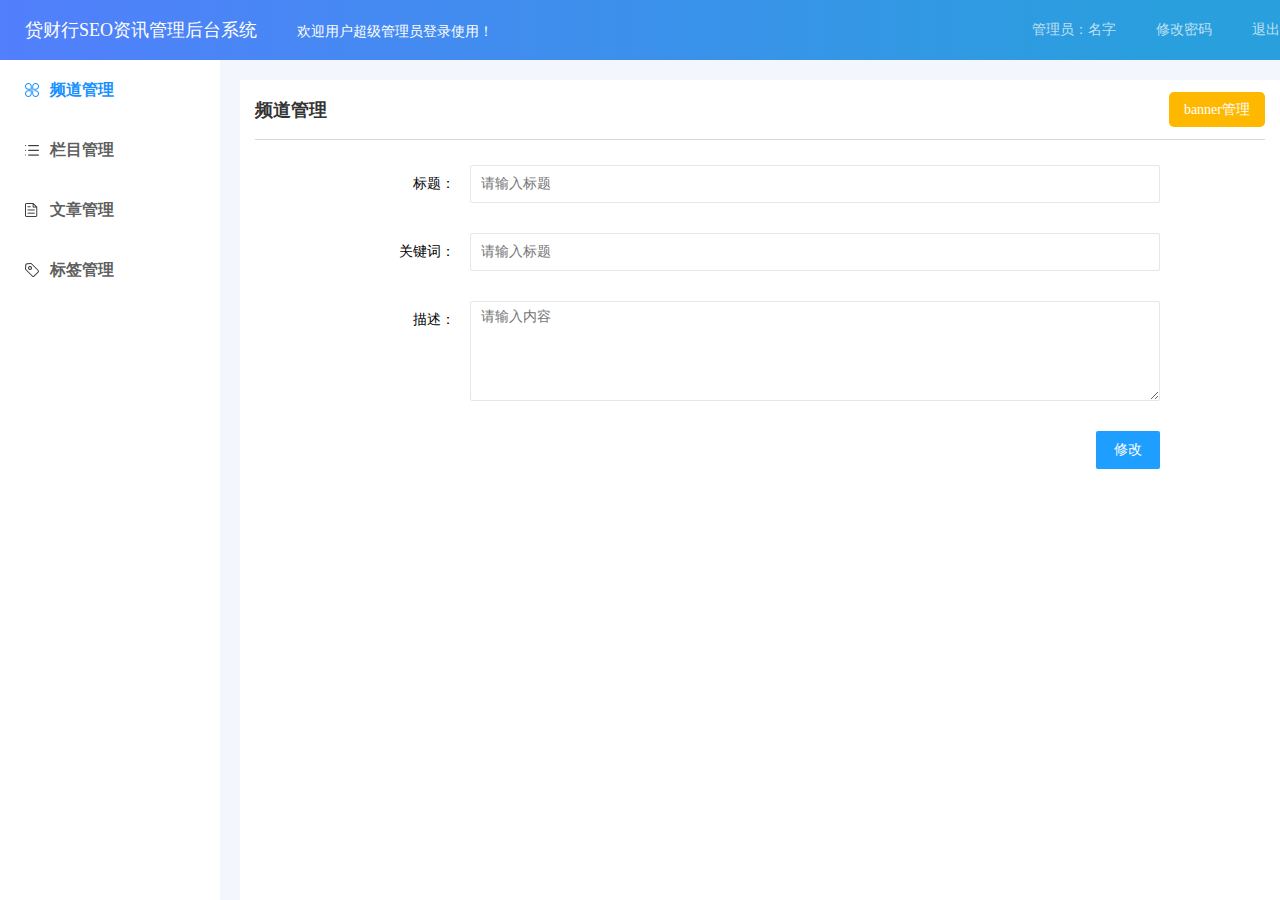
==== commit 082bc5ae: "c" ====
--- a/index.html
+++ b/index.html
@@ -5,6 +5,7 @@
     <link rel="stylesheet" href="jslib/layui/css/layui.css">
     <link rel="stylesheet" href="css/main.css">
     <title>贷财行SEO资讯管理后台系统</title>
+    <script src="js/config.js"></script>
 </head>
 <body class="layui-layout-body container">
     <div class="layui-layout layui-layout-admin">
@@ -58,7 +59,7 @@
                     <div class="layui-form-item">
                         <label class="layui-form-label">关键词：</label>
                         <div class="layui-input-block">
-                            <input type="text" name="title" placeholder="请输入标题" autocomplete="off" class="layui-input">
+                            <input type="text" name="keyword" placeholder="请输入标题" autocomplete="off" class="layui-input">
                         </div>
                     </div>
                     <div class="layui-form-item layui-form-text">
@@ -78,6 +79,12 @@
                 <i class="btn-x closeMask"></i>
                 </h2>
                 <form class="layui-form ">
+                    <div class="layui-form-item hide">
+                        <label class="layui-form-label">id：</label>
+                        <div class="layui-input-block">
+                            <input type="text" name="id" placeholder="请输入id" autocomplete="off" class="layui-input">
+                        </div>
+                    </div>
                     <div class="layui-form-item">
                         <label class="layui-form-label">标题：</label>
                         <div class="layui-input-block">
--- a/css/main.css
+++ b/css/main.css
@@ -125,7 +125,7 @@
     left: 0;
     box-sizing: border-box;
 }
-.layui-form-item.fl-50{
+.layui-form-item.fl-50 {
     float: left;
     width: 50%;
     clear: none;
@@ -140,24 +140,28 @@
     background-size: 15px;
     margin-top: 10px;
 }
-.cl-b{
+.cl-b {
     clear: both !important;
 }
-.required{
+.required {
     color: red;
     font-size: 15px;
     margin-right: 2px;
     vertical-align: sub;
 }
-.layui-form-label{
+.layui-form-label {
     height: 20px;
     overflow: hidden;
 }
-.layui-table-page>div{
-    text-align: center;         
-}
-.layui-table, .layui-table-view {
-    margin:0;
+.layui-table-page>div {
+    text-align: center;
+}
+.layui-table,
+.layui-table-view {
+    margin: 0;
+}
+.mask .layui-btn:hover{
+    opacity: 1;
 }
 /*------------------------------公共 End------------------------------*/
 .login-bg {
@@ -231,6 +235,7 @@
 /*后台*/
 .container {
     min-width: 1300px;
+    overflow: auto;
 }
 /*头部区域*/
 .layui-layout-admin .layui-header {
@@ -245,6 +250,8 @@
     position: relative;
     left: 0;
     display: inline-block;
+    cursor: default;
+
 }
 .layui-layout-admin .layui-logo-sub {
     font-size: 14px;
@@ -254,6 +261,12 @@
     padding: 0;
 }
 /*左侧导航区域*/
+.layui-layout-admin .layui-side{
+    position: absolute;
+    top: 60px;
+    bottom: 0;
+    left: 0;
+}
 .layui-nav-tree .layui-nav-item,
 .layui-layout-admin .layui-side {
     background: #fff;
@@ -362,21 +375,21 @@
 #listPage {
     text-align: center;
     margin-top: 15px;
-    
 }
 /*上传图片*/
-.layui-upload{
+.layui-upload {
     min-height: 35px;
 }
 .uploadBtn,
 .uploadBtn-edit {
     display: block;
     padding: 10px 8px;
-    margin:0 10px;
+    margin: 0 10px 0 0;
     float: left;
     line-height: 15px;
 }
-.layui-code, .layui-upload-list{
+.layui-code,
+.layui-upload-list {
     margin: 0;
     overflow: hidden;
 }
@@ -500,10 +513,8 @@
 .column-list>li>div:nth-child(8) {
     width: 70px;
 }
-
 /*——————————文章管理*/
-
-.search-form{
+.search-form {
     padding: 15px 0 20px;
     /*overflow: hidden;*/
     clear: both;
@@ -511,71 +522,117 @@
 .search-form .layui-form-item {
     /*display: inline-block;*/
     margin: 0 20px 15px 0;
-    clear: none;   
-}
-.search-form .layui-form-item label{
+    clear: none;
+}
+.search-form .layui-form-item label {
     width: auto;
     padding: 0;
     height: 35px;
-    line-height: 35px;    
+    line-height: 35px;
     margin-right: 15px;
 }
-.search-form .layui-form-item .layui-input-block{
+.search-form .layui-form-item .layui-input-block {
     height: 35px;
     min-height: 35px;
-    line-height: 35px; 
-    margin: 0;  
-    float: left;
-}
-.search-form .layui-form-item .layui-input-block input{
-     height: 35px;
-    line-height: 35px;   
-}
-.search-form .layui-form-item .layui-btn{
-    float: left;
-}
-
-.article-content{
+    line-height: 35px;
+    margin: 0;
+    float: left;
+}
+.search-form .layui-form-item .layui-input-block input {
+    height: 35px;
+    line-height: 35px;
+}
+.search-form .layui-form-item .layui-btn {
+    float: left;
+}
+.article-content {
     clear: both;
 }
 .article-body .search-form .layui-form-item {
     margin-right: 25px;
     float: left;
 }
-
 /*新增文章*/
-.fl-33{
+.fl-33 {
     float: left;
     width: 33.33%;
     margin: 0 0 20px!important;
 }
-.article-new-body  .layui-input-block{
+.article-new-body .layui-input-block {
     padding-right: 30px;
 }
-.article-new-body .layui-form-item label{
+.article-new-body .layui-form-item label {
     width: 80px;
 }
-.article-new-body .layui-form-item .layui-input-block{
+.article-new-body .layui-form-item .layui-input-block {
     width: 200px;
 }
+/*修改*/
+.mask-article-edit {
+    width: 100%;
+    height: 100%;
+    min-width: 1300px;
+    position: absolute;
+}
+.mask-article-edit .mask-container {
+    width: 1000px;
+    height: 561px;
+    box-sizing: border-box;    margin-top: -50px;
+}
+.mask-article-edit .layui-form {
+    box-sizing: border-box;
+    height: 500px;
+    padding: 0;
+}
+.mask-article-edit .layui-form .article-edit-content{
+    height: 445px;
+    box-sizing: border-box;
+    overflow-y: auto;
+    padding: 30px ;
+}
+.mask-article-edit .layui-form .layui-form-item {
+    clear: none;
+}
+.mask-article-edit .layui-form-item .fl-33 {
+    margin-bottom: 15px !important;
+}
+.mask-article-edit .layui-form-item label {
+    width: 80px;
+}
+.mask-article-edit .layui-form-item .layui-input-block {
+    padding-right: 30px;
+    width: 200px;
+}
 /*富文本*/
-.article-new-content-t{
+.article-new-content-t {
     height: 35px;
     line-height: 35px;
     width: 80px;
     text-align: right;
     margin-bottom: 10px;
 }
-.ueditor-container{
+.ueditor-container {
     width: 100%;
     margin-bottom: 30px;
 }
 /*提交*/
-.article-new-content .layui-form{
+.article-new-content .layui-form {
     text-align: center;
 }
-.article-new-content .layui-form .layui-btn{
+.article-new-content .layui-form .layui-btn {
     width: 100px;
+}
+/*预览*/
+.mask-preview .mask-container{
+    width: 1000px;
+    height: 561px;
+    box-sizing: border-box;
+}
+.mask-preview .mask-container .preview-content{
+    height: 500px;
+    overflow-y: auto;
+    padding: 15px;
+    box-sizing: border-box;
 }
 /*文章列表*/
 .article-list .list-title>span,
@@ -622,13 +679,13 @@
 .article-list>li>div:nth-child(11) {
     width: 120px;
 }
-.article-list.list>li>div>a{
+.article-list.list>li>div>a {
     margin-right: 15px;
 }
 /*——————————标签管理*/
 .tag-body .layui-body-title,
 .article-body .layui-body-title,
-.article-new-body .layui-body-title{
+.article-new-body .layui-body-title {
     border-bottom: 0;
 }
 .tag-body .search-form .layui-form-item {
@@ -651,4 +708,4 @@
 .tag-list .list-title>span:nth-child(5),
 .tag-list>li>div:nth-child(5) {
     width: 100px;
-}
+}